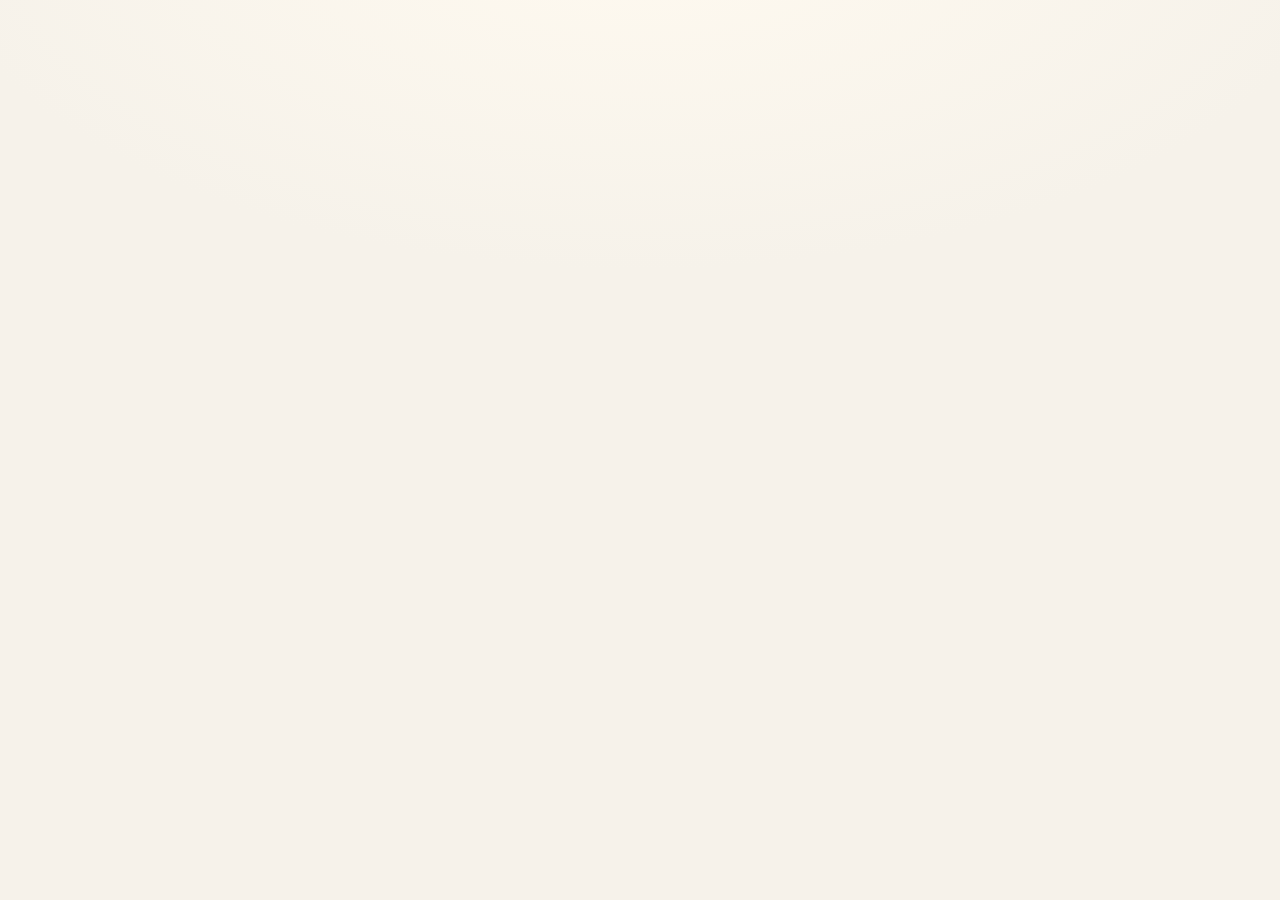
==== index.html @ 5d47a68a "Rifinitura: contrasto, pulsanti veri, messa a fuoco visibile Il tema chiaro non passava il contrasto" ====
<!DOCTYPE html>
<html lang="it">
<head>
<meta charset="utf-8">
<meta name="viewport" content="width=device-width, initial-scale=1, viewport-fit=cover">
<title>Mush — Funghi e meteo dei Monti Simbruini</title>
<meta name="description" content="Previsione di crescita dei funghi sui Monti Simbruini: modello a sei fattori, stazione meteo di Monte Livata, mappa nazionale e webcam in diretta.">
<meta name="theme-color" content="#12100d">
<meta name="referrer" content="strict-origin-when-cross-origin">
<meta name="robots" content="noindex, nofollow">

<!--
  GitHub Pages serve file statici e non lascia impostare header HTTP, quindi la
  CSP va in un meta. Due limiti che ne derivano, e che nessun meta puo' coprire:
  `frame-ancestors` e X-Frame-Options funzionano solo come header veri, percio'
  l'incorporamento in iframe altrui non e' bloccabile da qui.

  Lo script del tema e' ammesso per hash, non con 'unsafe-inline': cosi' resta
  l'unico inline eseguibile. Se lo modifichi cambia l'hash e la pagina smette
  di applicare il tema, quindi build_data.py --selftest ricalcola l'hash e fa
  fallire la build se non combacia piu'.

  'unsafe-inline' su style-src invece serve davvero: l'interfaccia scrive
  attributi style (larghezze delle barre, colori del punteggio) e non esiste
  ancora un supporto diffuso per gli hash sugli attributi.
-->
<meta http-equiv="Content-Security-Policy" content="
  default-src 'none';
  script-src 'self' 'sha256-XvLodVoMPG0Js/HYI48vpW83rUHQc2FC4yy0pWnwBG4=' https://cdnjs.cloudflare.com https://www.gstatic.com https://apis.google.com;
  style-src 'self' 'unsafe-inline' https://cdnjs.cloudflare.com;
  img-src 'self' data: https:;
  font-src 'self';
  connect-src 'self' https://identitytoolkit.googleapis.com https://securetoken.googleapis.com https://www.googleapis.com https://firestore.googleapis.com https://api.rainviewer.com;
  frame-src https://g0.ipcamlive.com https://ecosite-34d60.firebaseapp.com https://apis.google.com https://accounts.google.com;
  form-action 'none';
  base-uri 'self';
  object-src 'none';
  manifest-src 'self';
  upgrade-insecure-requests
">
<link rel="icon" href="data:image/svg+xml,<svg xmlns='http://www.w3.org/2000/svg' viewBox='0 0 32 32'><text y='26' font-size='26'>🍄</text></svg>">
<script>
  // Prima del CSS, di proposito: se il tema lo decidesse app.js la pagina
  // lampeggerebbe chiara prima di diventare scura. Nessun attributo = segui
  // il sistema operativo.
  try {
    var t = localStorage.getItem("mush-tema");
    if (t === "chiaro" || t === "scuro") document.documentElement.dataset.tema = t;
  } catch (e) { /* storage bloccato: resta in automatico */ }
</script>
<link rel="preconnect" href="https://cdnjs.cloudflare.com" crossorigin>
<link rel="stylesheet" href="https://cdnjs.cloudflare.com/ajax/libs/leaflet/1.9.4/leaflet.min.css"
      integrity="sha512-h9FcoyWjHcOcmEVkxOfTLnmZFWIH0iZhZT1H2TbOq55xssQGEJHEaIm+PgoUaZbRvQTNTluNOEfb1ZRy6D3BOw=="
      crossorigin="anonymous" referrerpolicy="no-referrer">
<link rel="stylesheet" href="assets/app.css">
</head>
<body>

<!-- ==================== GATE DI ACCESSO ==================== -->
<div id="gate" class="gate" hidden>
  <div class="gate-card">
    <div class="gate-mark">🍄</div>
    <h1>Mush</h1>
    <p class="gate-sub">Funghi, meteo e webcam dei Monti Simbruini</p>
    <button id="btn-login" class="btn-google">
      <svg viewBox="0 0 48 48" width="18" height="18" aria-hidden="true">
        <path fill="#4285F4" d="M45.1 24.5c0-1.6-.1-3.1-.4-4.5H24v8.5h11.8c-.5 2.7-2 5-4.4 6.6v5.5h7.1c4.1-3.8 6.6-9.4 6.6-16.1z"/>
        <path fill="#34A853" d="M24 46c5.9 0 10.9-2 14.5-5.4l-7.1-5.5c-2 1.3-4.5 2.1-7.4 2.1-5.7 0-10.5-3.8-12.2-9H4.5v5.7C8.1 41.1 15.5 46 24 46z"/>
        <path fill="#FBBC05" d="M11.8 28.2c-.4-1.3-.7-2.7-.7-4.2s.3-2.9.7-4.2v-5.7H4.5C2.9 17.3 2 20.5 2 24s.9 6.7 2.5 9.9l7.3-5.7z"/>
        <path fill="#EA4335" d="M24 10.8c3.2 0 6.1 1.1 8.4 3.3l6.3-6.3C34.9 4.1 29.9 2 24 2 15.5 2 8.1 6.9 4.5 14.1l7.3 5.7c1.7-5.2 6.5-9 12.2-9z"/>
      </svg>
      Accedi con Google
    </button>
    <p id="gate-err" class="gate-err" hidden></p>
    <button class="btn-ghost btn-icona gate-tema" data-tema-btn type="button"></button>
    <p class="gate-note">
      Entra con un qualsiasi account Google. I dati meteo restano comunque
      pubblici: il login serve a identificarti, non a proteggere i file.
    </p>
  </div>
</div>

<!-- ==================== APP ==================== -->
<div id="app" hidden>

<div class="guscio">

<nav class="rail" id="rail">
  <div class="rail-brand"><span class="brand-mark">🍄</span> Mush</div>

  <span class="rail-et">Menù di navigazione</span>

  <button class="voce is-on" data-view="previsione" type="button">
    <i class="voce-ic">◎</i>
    <span class="voce-txt"><b>Previsione</b><small>Punteggio per zona e specie</small></span>
    <em class="voce-fr">›</em>
  </button>
  <button class="voce" data-view="mappa" type="button">
    <i class="voce-ic">🗺</i>
    <span class="voce-txt"><b>Mappa</b><small>Boschi, pioggia, crescita</small></span>
    <em class="voce-fr">›</em>
  </button>
  <button class="voce" data-view="specie" type="button">
    <i class="voce-ic">&#127812;</i>
    <span class="voce-txt"><b>Specie</b><small>Cosa si trova, e cosa le somiglia</small></span>
    <em class="voce-fr">&#8250;</em>
  </button>
  <button class="voce" data-view="webcam" type="button">
    <i class="voce-ic">📷</i>
    <span class="voce-txt"><b>Webcam</b><small>Livata e dintorni, a richiesta</small></span>
    <em class="voce-fr">›</em>
  </button>
  <button class="voce" data-view="meteo" type="button">
    <i class="voce-ic">🌡</i>
    <span class="voce-txt"><b>Meteo</b><small>Stazione e statistiche per zona</small></span>
    <em class="voce-fr">›</em>
  </button>
  <button class="voce" data-view="modello" type="button">
    <i class="voce-ic">📖</i>
    <span class="voce-txt"><b>Modello</b><small>Come funziona, e cosa non sa</small></span>
    <em class="voce-fr">›</em>
  </button>

  <a class="voce voce-adm" id="link-adm" href="adm/" hidden>
    <i class="voce-ic">🔒</i>
    <span class="voce-txt"><b>Amministrazione</b><small>Registro accessi</small></span>
    <em class="voce-fr">›</em>
  </a>

  <div class="rail-piede">
    <span id="user" class="user"></span>
    <button class="btn-ghost btn-icona" data-tema-btn type="button"></button>
    <button id="btn-logout" class="btn-ghost btn-icona" type="button"
            title="Esci" aria-label="Esci">⏻</button>
  </div>
</nav>

<main>

<!-- ---------- PREVISIONE ---------- -->
<section id="v-previsione" class="view">
  <div class="controls">
    <label>Zona
      <select id="sel-spot"></select>
    </label>
    <label>Specie
      <select id="sel-specie"></select>
    </label>
  </div>

  <div class="hero">
    <div class="gauge-wrap">
      <svg class="gauge" viewBox="0 0 120 120" aria-hidden="true">
        <circle class="gauge-bg" cx="60" cy="60" r="52"/>
        <circle id="gauge-arc" class="gauge-arc" cx="60" cy="60" r="52"/>
      </svg>
      <div class="gauge-mid">
        <div id="q-val" class="q-val">—</div>
        <div class="q-of">su 10</div>
      </div>
    </div>
    <div class="hero-txt">
      <div id="q-label" class="q-label">—</div>
      <p id="q-spot" class="q-spot"></p>
      <p id="q-lim" class="q-lim"></p>
      <p id="q-peak" class="q-peak"></p>
    </div>
  </div>

  <div id="clima"></div>

  <h2>Prossimi 16 giorni</h2>
  <div id="strip" class="strip"></div>

  <h2>Perché questo punteggio</h2>
  <div id="fattori" class="fattori"></div>

  <h2>Confronto fra le zone</h2>
  <div id="classifica" class="classifica"></div>
</section>

<!-- ---------- MAPPA ---------- -->
<section id="v-mappa" class="view" hidden>
  <div class="mappa-scena">
    <div id="map"></div>

    <button id="pannello-tog" class="pannello-tog" type="button"
            aria-label="Mostra o nascondi gli strati" title="Strati">&#8801;</button>

    <!-- Il riquadro dell'antenna vive sulla mappa e non dentro il pannello:
         in auto il pannello e' un foglio che copre lo schermo, e chi guida
         deve vedere insieme la strada sulla mappa e l'antenna piu' vicina.
         Compare solo con lo strato acceso. -->
    <div id="ant-hud" class="ant-hud" hidden>
      <button id="ant-hud-apri" class="ant-hud-box" type="button"
              aria-label="Apri i dettagli dell'antenna">
        <span class="ant-hud-i" aria-hidden="true">&#128225;</span>
        <span class="ant-hud-txt">
          <b id="ant-hud-nome">In attesa del GPS&hellip;</b>
          <small id="ant-hud-dist"></small>
        </span>
        <span id="ant-hud-n" class="ant-hud-n" hidden>0</span>
      </button>
      <button id="ant-hud-segui" class="ant-hud-b is-on" type="button"
              aria-pressed="true" title="Segui la mia posizione"
              aria-label="Segui la mia posizione">&#9678;</button>
    </div>

    <aside id="pannello" class="pannello">
      <div class="pannello-cap"><span>Strati e luoghi</span></div>
      <div class="strato">
        <label class="strato-cap">
          <span class="strato-nome"><i>&#127795;</i> Boschi</span>
          <input type="checkbox" class="sw" data-strato="boschi">
        </label>
        <div class="strato-corpo">
          <span class="strato-et">Copertura del suolo</span>
          <div class="chip is-on">Corine Land Cover 2018</div>
          <label class="opac">Opacit&agrave;
            <input type="range" id="op-boschi" min="20" max="100" value="70">
          </label>
        </div>
      </div>

      <div class="strato">
        <label class="strato-cap">
          <span class="strato-nome"><i>&#129406;</i> Sentieri</span>
          <input type="checkbox" class="sw" data-strato="sentieri">
        </label>
        <div class="strato-corpo">
          <span class="strato-et">115 percorsi segnati CAI, da OpenStreetMap &middot; le sigle compaiono ingrandendo</span>
        </div>
      </div>

      <div class="strato">
        <label class="strato-cap">
          <span class="strato-nome"><i>&#128506;</i> Confine del Parco</span>
          <input type="checkbox" class="sw" data-strato="confine">
        </label>
        <div class="strato-corpo">
          <span class="strato-et">Perimetro dell'area protetta, da OpenStreetMap</span>
        </div>
      </div>

      <div class="strato">
        <label class="strato-cap">
          <span class="strato-nome"><i>&#127783;</i> Pioggia</span>
          <input type="checkbox" class="sw" data-strato="pioggia">
        </label>
        <div class="strato-corpo">
          <span class="strato-nota">Misurata dal radar fino a +30 minuti, poi
            prevista dal modello fino a +24 ore. Il radar copre tutto ma si
            sgrana ingrandendo (&egrave; gratuito e si ferma a celle di circa un
            chilometro); la previsione &egrave; pi&ugrave; nitida ma copre solo i
            Simbruini e la valle dell'Aniene.</span>
          <div class="rain-riga">
            <button id="rain-play" class="rain-play" type="button"
                    aria-label="Avvia o ferma l'animazione">&#9654;</button>
            <input id="rain-sl" class="rain-sl" type="range" min="0" max="0" value="0"
                   aria-label="Momento mostrato">
          </div>
          <div id="radar-ora" class="chip">&mdash;</div>
          <span id="rain-vento" class="strato-et"></span>
        </div>
      </div>

      <div class="strato">
        <label class="strato-cap">
          <span class="strato-nome"><i>&#127777;</i> Stazione</span>
          <input type="checkbox" class="sw" data-strato="crescita" checked>
        </label>
        <div class="strato-corpo">
          <span class="strato-et">Monte Livata, Centro Visite &middot; misure reali</span>
        </div>
      </div>

      <div class="strato">
        <label class="strato-cap">
          <span class="strato-nome"><i>&#128506;</i> Meteo Funghi</span>
          <input type="checkbox" class="sw" data-strato="mf">
        </label>
        <div class="strato-corpo">
          <span class="strato-et">Griglia nazionale, celle da 0,2&deg;</span>
        </div>
      </div>

      <!-- Antenne. L'avvertenza non e' una postilla da nascondere: e' la
           risposta alla domanda che porta qui. Nessuna pagina web puo'
           leggere la cella servente, quindi si dice cosa mostra davvero
           questo strato prima ancora di accenderlo. -->
      <div class="strato">
        <label class="strato-cap">
          <span class="strato-nome"><i>&#128225;</i> Antenne</span>
          <input type="checkbox" class="sw" data-strato="antenne">
        </label>
        <div class="strato-corpo">
          <span class="strato-et">Tralicci da OpenStreetMap &middot; raggi stimati, non misurati</span>
          <p class="ant-limite">
            Una pagina web <strong>non pu&ograve; sapere a quale antenna sei
            connesso</strong>: il browser non espone n&eacute; cell ID n&eacute;
            PCI n&eacute; eNB, e <code>navigator.connection</code> dice al massimo
            &laquo;4g&raquo;. Solo un&rsquo;app Android nativa lo legge.
            Qui c&rsquo;&egrave; l&rsquo;<strong>antenna pi&ugrave; vicina in linea
            d&rsquo;aria</strong>, calcolata dal GPS. In montagna la copertura la
            decide il rilievo, non un cerchio su una mappa.
          </p>
          <span class="strato-nota">Con lo strato acceso il riquadro resta sulla
            mappa e lo schermo non si spegne da solo, per poterlo guardare in
            viaggio. Consuma batteria: spegnilo quando hai finito.</span>
          <div id="ant-vivo" class="ant-vivo" hidden>
            <span class="strato-et">Antenna pi&ugrave; vicina (stima geometrica)</span>
            <strong id="ant-nome" class="ant-nome">&mdash;</strong>
            <span id="ant-dist" class="ant-dist"></span>
            <span class="strato-et">Cambi della pi&ugrave; vicina (handover stimato)</span>
            <div id="ant-log" class="ant-log"></div>
          </div>
        </div>
      </div>

      <div class="strato strato-poi">
        <span class="strato-et">Cosa c'&egrave; sulla mappa</span>
        <div id="poi-griglia" class="poi-griglia">
          <p class="muted small">Caricamento&hellip;</p>
        </div>
      </div>

      <div class="strato">
        <span class="strato-et" style="padding:0 .9rem">Sfondo</span>
        <div class="basi">
          <button class="chip is-on" data-base="osm" type="button">Stradale</button>
          <button class="chip" data-base="topo" type="button">Rilievo</button>
        </div>
      </div>
    </aside>

    <div class="mappa-legenda">
      <button id="legenda-tog" class="legenda-tog" type="button"
              aria-expanded="true" aria-controls="legenda-corpo">Legenda</button>
      <div id="legenda-corpo" class="legenda-corpo"></div>
    </div>
  </div>
  <p id="map-src" class="muted small"></p>
</section>

<!-- ---------- SPECIE ---------- -->
<section id="v-specie" class="view" hidden>
  <span class="eyebrow">Guida</span>
  <h2>Cosa si trova sui Simbruini</h2>
  <p class="muted">
    Le specie che crescono fra Livata, Subiaco e la valle dell&apos;Aniene. Per
    ognuna: dove cercarla, quando, come si riconosce in mano, e soprattutto
    <strong>cosa le somiglia</strong>.
  </p>

  <div class="sp-barra">
    <div class="sp-filtri" id="sp-filtri"></div>
    <div class="sp-cerca">
      <input type="search" id="sp-q" placeholder="Cerca per nome o nome scientifico&hellip;"
             autocomplete="off" spellcheck="false" aria-label="Cerca una specie">
    </div>
  </div>

  <div id="sp-griglia" class="sp-griglia"></div>
  <p id="sp-vuoto" class="muted small" hidden>Nessuna specie corrisponde alla ricerca.</p>

  <div class="sp-leg">
    <span><i class="c-ottimo"></i> Ottimo</span>
    <span><i class="c-buono"></i> Buono</span>
    <span><i class="c-condizioni"></i> Solo cotto a lungo</span>
    <span class="muted small">Il bordo di ogni foto dice la commestibilit&agrave;.</span>
  </div>
  <p id="sp-crediti" class="muted small"></p>

  <div class="err" style="margin-top:1.5rem">
    <b>Questa guida non basta per decidere se mangiare un fungo.</b><br>
    Descrive i caratteri principali, non sostituisce l&apos;esame di un micologo.
    In Italia gli ispettorati micologici delle ASL controllano i funghi
    <strong>gratuitamente</strong>: portarci il cesto prima di cucinarlo &egrave;
    l&apos;unico modo sicuro. Diverse specie mortali somigliano a specie ottime,
    e i sintomi delle pi&ugrave; pericolose arrivano quando il danno &egrave; gi&agrave; fatto.
  </div>
</section>

<!-- ---------- WEBCAM ---------- -->
<section id="v-webcam" class="view" hidden>
  <p class="muted small">
    Le immagini si caricano solo quando apri questa scheda o premi Aggiorna.
    Nessun aggiornamento automatico.
  </p>
  <p class="muted small">Tocca un'immagine per vederla a tutto schermo.</p>
  <div class="cam-actions">
    <button id="btn-cams" class="btn" type="button">Aggiorna immagini</button>
    <span id="cam-time" class="muted small"></span>
  </div>
  <div id="cams" class="cams"></div>

  <div id="cams-off-wrap" hidden>
    <h2>Non attive (<span id="cams-off-n"></span>)</h2>
    <p class="muted small">
      Impianti sciistici: rispondono ma servono un fotogramma fermo da mesi.
      Lo stato viene ricontrollato a ogni aggiornamento dei dati: quando
      ripartono tornano su, a dimensione piena, da sole.
    </p>
    <div id="cams-off" class="cams cams-off"></div>
  </div>
</section>

<!-- ---------- METEO ---------- -->
<section id="v-meteo" class="view" hidden>
  <div class="controls">
    <label>Zona
      <select id="sel-meteo"></select>
    </label>
  </div>

  <span class="eyebrow">Ora per ora</span>
  <h2>Che tempo fa, e quando</h2>
  <p class="muted small">Trascina la barra, o premi play: la temperatura, la
     pioggia e il vento di tutte le zone si spostano all'ora scelta.</p>

  <div class="linea-wrap">
    <div id="ora-zone" class="ora-zone"></div>
    <div class="linea">
      <button id="linea-play" class="linea-play" type="button"
              aria-label="Avvia o ferma lo scorrimento delle ore">&#9654;</button>
      <div class="linea-pista">
        <div id="linea-bolla" class="linea-bolla"></div>
        <input id="linea-sl" class="linea-sl" type="range" min="0" max="0" value="0"
               aria-label="Ora mostrata">
        <div id="linea-giorni" class="linea-giorni"></div>
      </div>
    </div>
  </div>

  <div id="staz-wrap">
    <h2>Stazione al suolo — misurato</h2>
    <div id="stazione" class="stazione"></div>
  </div>

  <span class="eyebrow">Previsione</span>
  <h2>Prossimi giorni — <span id="meteo-zona2"></span></h2>
  <div id="previsioni" class="previsioni"></div>

  <span class="eyebrow">Confronto</span>
  <h2>Tutte le zone oggi</h2>
  <p class="muted small">Tocca una riga per aprirne i dati. L'ultima colonna
     è il punteggio di crescita per la specie scelta.</p>
  <div id="confronto" class="confronto"></div>

  <h2>Modello — <span id="meteo-zona"></span></h2>
  <div id="stat-modello" class="stazione"></div>

  <h2>Pioggia passata: le fonti a confronto</h2>
  <p class="muted small">
    Il modello non si fida di una fonte sola. Tre serie indipendenti sullo
    stesso periodo, fuse giorno per giorno con la mediana. Se litigano fra loro,
    il punteggio di quei giorni vale meno.
  </p>
  <div id="fonti" class="stazione"></div>

  <h2>Pioggia e temperatura — 30 giorni + previsione</h2>
  <div id="chart" class="chart"></div>
  <p class="muted small">
    Barre: pioggia giornaliera (mm). Linea: temperatura media (°C).
    La parte a destra della linea tratteggiata è previsione.
  </p>
</section>

<!-- ---------- MODELLO ---------- -->
<section id="v-modello" class="view" hidden>
  <h2>Come funziona il modello</h2>
  <p>
    Il fungo che raccogli non nasce il giorno in cui piove. La pioggia innesca il
    micelio, poi servono da una a tre settimane perché il carpoforo emerga. Per
    questo il punteggio di oggi dipende soprattutto dalla pioggia caduta
    <strong>8–21 giorni fa</strong>, e dal fatto che nel frattempo il terreno non
    si sia asciugato.
  </p>
  <p>
    Sei fattori, ciascuno normalizzato fra 0 e 1, combinati con una
    <strong>media geometrica pesata</strong>. La media geometrica è una scelta
    precisa: se un fattore va a zero il punteggio crolla, che è il comportamento
    reale. Una media aritmetica compenserebbe la siccità con una bella
    temperatura, e non è così che funziona.
  </p>
  <div id="pesi" class="pesi"></div>
  <span class="eyebrow">Calendario</span>
  <h2>Quando esce cosa</h2>
  <p class="muted small">
    Le finestre fenologiche del modello, mese per mese. Il mese in corso è
    evidenziato. Sono periodi tipici: il meteo di una singola annata può
    anticiparli o farli saltare del tutto.
  </p>
  <div id="calendario"></div>

  <span class="eyebrow">Riferimento</span>
  <h2>Specie e alberi ospiti</h2>
  <p class="muted small">
    Il numero accanto a ogni albero è l'affinità micorrizica, da 0 a 1.
  </p>
  <div id="specie-info" class="specie-info"></div>
  <h2>Composizione dei boschi</h2>
  <p class="muted small">
    Stime per fascia altimetrica: faggeta sopra i 1000 m, castagno e querce
    sotto, leccio sui versanti caldi dell'Aniene. Non è un rilievo forestale.
  </p>
  <div id="zone-bosco" class="specie-info"></div>
  <h2>Sorgenti dei dati</h2>
  <div id="sorgenti" class="sorgenti"></div>
  <details class="disclaimer">
    <summary>Limiti — leggi prima di fidarti</summary>
    <ul>
      <li>È un modello meteorologico, non una garanzia: non sa dove sono i tuoi
          boschi, che alberi ci sono, com'è il suolo, né se qualcuno è già passato.</li>
      <li>La griglia Meteo Funghi, usata come confronto, ha celle da 0,2° (circa
          20 km): dice come sta la zona, non il singolo versante.</li>
      <li>La correzione con la stazione vale entro 8 km da Monte Livata. Più
          lontano restano i dati del modello, che in montagna sbaglia parecchio.</li>
      <li>Il punteggio dice se le <em>condizioni</em> sono favorevoli. Se il
          micelio in quel bosco non c'è, non nasce niente comunque.</li>
      <li><strong>Non usare questo sito per decidere se un fungo è commestibile.</strong>
          Per quello serve un micologo della ASL.</li>
    </ul>
  </details>
</section>

</main>
</div>

<dialog id="lb" class="lb">
  <div class="lb-bar">
    <div class="lb-txt"><b id="lb-title"></b><span id="lb-sub"></span></div>
    <button id="lb-full" class="btn-ghost" type="button">Schermo intero</button>
    <button id="lb-close" class="btn-ghost" type="button" aria-label="Chiudi">✕</button>
  </div>
  <img id="lb-img" alt="">
</dialog>

<dialog id="sd" class="sd">
  <button id="sd-chiudi" class="sd-chiudi" type="button" aria-label="Chiudi">&#10005;</button>
  <div id="sd-corpo" class="sd-corpo"></div>
</dialog>

</div><!-- /app -->

<script src="https://cdnjs.cloudflare.com/ajax/libs/leaflet/1.9.4/leaflet.min.js"
        integrity="sha512-puJW3E/qXDqYp9IfhAI54BJEaWIfloJ7JWs7OeD5i6ruC9JZL1gERT1wjtwXFlh7CjE7ZJ+/vcRZRkIYIb6p4g=="
        crossorigin="anonymous" referrerpolicy="no-referrer"></script>
<script type="module" src="assets/app.js"></script>
</body>
</html>
---- assets/app.css ----
/* Mush — bosco di faggio a settembre: terra, muschio, castagna.
   Fraunces per i titoli, Manrope per il testo. Self-hosted, non da CDN:
   cosi' font-src puo' restare 'self' e nessuno sa cosa leggi. Entrambi OFL. */

@font-face {
  font-family: "Fraunces";
  src: url("fonts/fraunces-600.woff2") format("woff2");
  font-weight: 600; font-style: normal; font-display: swap;
}
@font-face {
  font-family: "Manrope";
  src: url("fonts/manrope-400.woff2") format("woff2");
  font-weight: 400; font-style: normal; font-display: swap;
}
@font-face {
  font-family: "Manrope";
  src: url("fonts/manrope-600.woff2") format("woff2");
  font-weight: 600; font-style: normal; font-display: swap;
}

/* Tre stati: nessun attributo = segui il sistema, data-tema="chiaro" e
   data-tema="scuro" = scelta esplicita, che deve vincere in entrambe le
   direzioni. Per questo il blocco scuro compare due volte. */

:root {
  color-scheme: light;
  --bg:        #f6f2ea;   /* carta */
  --bg-glow:   #fffaf0;
  --bg-2:      #eae2d5;
  --card:      #fffdf8;
  --line:      #ded4c3;
  --ink:       #241f18;
  --ink-2:     #675e50;
  --ink-3:     #6f6450;
  --accent:    #a85c19;
  --accent-ink:#954f12;   /* accento come testo: 4,80:1 su --bg-2 */
  --on-accent: #fffdf8;
  --accent-2:  #5c7a33;
  --danger:    #a83a26;
  --chart-rain: #3d6f9e;
  --chart-temp: #a85c19;

  /* Scala tipografica. Prima c'erano trentatre dimensioni diverse, che non e'
     una scala ma un accumulo: 0,82 e 0,86 fanno lo stesso lavoro e nessuno
     sa quale scegliere. Nove gradini, presi dove i valori si addensavano gia'
     da soli, cosi' nessun testo si e' spostato di piu' di due pixel. */
  --t-xs:    0.66rem;
  --t-sm:    0.72rem;
  --t-md:    0.78rem;
  --t-base:  0.86rem;
  --t-lg:    0.95rem;
  --t-xl:    1.1rem;
  --t-2xl:   1.35rem;
  --t-3xl:   2.2rem;
  --t-4xl:   2.75rem;

  /* Scala delle spaziature dentro i componenti. Sopra 1,25rem restano i
     valori scritti a mano: quelle non sono scelte di ritmo ma vincoli - il
     respiro fra le sezioni, il posto riservato alla barra di navigazione. */
  --s-1: 0.15rem;
  --s-2: 0.25rem;
  --s-3: 0.35rem;
  --s-4: 0.5rem;
  --s-5: 0.7rem;
  --s-6: 0.9rem;
  --s-7: 1.2rem;

  /* Scala dei raggi: piu' e' grande la superficie, piu' e' morbido l'angolo. */
  --r-sm:      10px;
  --r:         16px;
  --r-lg:      22px;

  /* Ombre a due strati: una stretta che stacca dal fondo, una larga e
     tenue che da' profondita'. Una sola ombra sembra sempre finta. */
  --sh-1: 0 1px 2px rgb(0 0 0 / .04), 0 2px 8px rgb(0 0 0 / .04);
  --sh-2: 0 1px 2px rgb(0 0 0 / .05), 0 8px 28px rgb(0 0 0 / .08);

  --display: "Fraunces", ui-serif, Georgia, serif;
  --sans: "Manrope", ui-sans-serif, system-ui, -apple-system, "Segoe UI", Roboto, sans-serif;
  --mono: ui-monospace, "SF Mono", "Cascadia Mono", Consolas, monospace;
}

/* Il bosco di faggio a settembre: terra, muschio, castagna. */
:root[data-tema="scuro"],
:root:not([data-tema="chiaro"]) {
  color-scheme: dark;
  --bg:        #12100d;
  --bg-glow:   #241f18;
  --bg-2:      #1b1813;
  --card:      #211d17;
  --line:      #332c23;
  --ink:       #efe7da;
  --ink-2:     #a89b88;
  --ink-3:     #948871;
  --accent:    #d98a3d;
  --accent-ink:#d98a3d;
  --on-accent: #1b1206;
  --accent-2:  #8fae5c;
  --danger:    #e0705a;
  --chart-rain: #5a8cbe;
  --chart-temp: #d98a3d;
  --sh-1: 0 1px 2px rgb(0 0 0 / .3), 0 2px 8px rgb(0 0 0 / .25);
  --sh-2: 0 1px 2px rgb(0 0 0 / .35), 0 10px 30px rgb(0 0 0 / .4);
}

/* Senza scelta esplicita comanda il sistema: qui si torna al chiaro. */
@media (prefers-color-scheme: light) {
  :root:not([data-tema="scuro"]) {
    color-scheme: light;
    --bg:        #f6f2ea;
    --bg-glow:   #fffaf0;
    --bg-2:      #eae2d5;
    --card:      #fffdf8;
    --line:      #ded4c3;
    --ink:       #241f18;
    --ink-2:     #675e50;
    --ink-3:     #6f6450;
    --accent:    #a85c19;
    --accent-ink:#954f12;
    --on-accent: #fffdf8;
    --accent-2:  #5c7a33;
    --danger:    #a83a26;
    --chart-rain: #3d6f9e;
    --chart-temp: #a85c19;
    /* Vanno ripetute anche qui: senza, in automatico su sistema chiaro
       restavano le ombre dense del tema scuro sopra le superfici chiare. */
    --sh-1: 0 1px 2px rgb(0 0 0 / .04), 0 2px 8px rgb(0 0 0 / .04);
    --sh-2: 0 1px 2px rgb(0 0 0 / .05), 0 8px 28px rgb(0 0 0 / .08);
  }
}

* { box-sizing: border-box; }

html { -webkit-text-size-adjust: 100%; }

body {
  margin: 0;
  background: radial-gradient(1200px 600px at 50% -10%, var(--bg-glow) 0%, var(--bg) 60%);
  background-attachment: fixed;
  color: var(--ink);
  font: 15px/1.55 var(--sans);
}

h1, h2, h3 {
  font-family: var(--display);
  font-weight: 600;
  line-height: 1.15;
  letter-spacing: -0.015em;
}
h2 { font-size: var(--t-2xl); margin: 2.5rem 0 var(--s-6); color: var(--ink); }
h2:first-child { margin-top: 0; }

/* Etichetta breve sopra un titolo: da' contesto senza rubare gerarchia. */
.eyebrow {
  display: block;
  font: 600 var(--t-sm)/1 var(--sans);
  letter-spacing: 0.14em;
  text-transform: uppercase;
  color: var(--accent-ink);
  margin: 2.5rem 0 var(--s-4);
}
.eyebrow:first-child { margin-top: 0; }
.eyebrow + h2 { margin-top: 0; }
p { margin: 0 0 var(--s-6); }
a { color: var(--accent-ink); }
[hidden] { display: none !important; }

.muted { color: var(--ink-2); }
.small { font-size: var(--t-md); }

/* ---------- gate ---------- */
.gate {
  position: relative;
  min-height: 100dvh;
  display: grid;
  place-items: center;
  padding: 1.5rem;
}
.gate-card {
  width: min(100%, 380px);
  text-align: center;
  background: var(--card);
  border: 1px solid var(--line);
  border-radius: 20px;
  padding: 2.5rem 1.75rem;
}
.gate-mark { font-size: var(--t-4xl); line-height: 1; }
.gate-card h1 { margin: var(--s-4) 0 var(--s-2); font-size: var(--t-3xl); }
.gate-sub { color: var(--ink-2); margin-bottom: 1.75rem; }
.gate-note { color: var(--ink-3); font-size: var(--t-md); margin: var(--s-7) 0 0; }
.gate-err {
  color: var(--danger);
  font-size: var(--t-md);
  margin: var(--s-6) 0 0;
  text-align: left;
  word-break: break-word;
}
/* Messa a fuoco da tastiera: un contorno solo per tutto il sito. Quello di
   sistema cambia colore da browser a browser e su fondo scuro sparisce; qui
   e' sempre l'accento, staccato di due pixel per restare leggibile anche
   sopra un bordo dello stesso colore. */
:where(a, button, input, select, textarea, summary, [tabindex]):focus-visible {
  outline: 2px solid var(--accent);
  outline-offset: 2px;
  border-radius: var(--r-sm);
}

/* Pulsanti.
 *
 * Erano usati in tredici punti dell'HTML e non definiti da nessuna parte: il
 * browser li disegnava col suo stile di sistema - grigio, bordo outset,
 * Arial, ventidue pixel di altezza - dentro un sito che ha i suoi token e i
 * suoi caratteri. Qui prendono la stessa forma che hanno gia' .pannello-tog
 * e .rain-play, cosi' i comandi del sito si somigliano tutti.
 */
.btn, .btn-ghost {
  display: inline-flex; align-items: center; justify-content: center;
  gap: var(--s-3);
  min-height: 38px; padding: var(--s-3) var(--s-6);
  border: 1px solid var(--line); border-radius: var(--r-sm);
  background: var(--card); color: var(--ink);
  font: 600 var(--t-md) var(--sans); line-height: 1;
  cursor: pointer;
  transition: border-color .15s, background .15s, color .15s;
}
.btn {
  background: var(--accent); border-color: var(--accent); color: var(--on-accent);
}
.btn:hover { background: var(--accent-ink); border-color: var(--accent-ink); }
.btn-ghost:hover { border-color: var(--accent); color: var(--accent-ink); }

/* Quadrato quando dentro c'e' solo un simbolo: un pulsante largo il doppio
   dell'icona che contiene sembra sempre rotto. */
.btn-icona {
  width: 38px; min-height: 38px; padding: 0;
  font-size: var(--t-lg);
}

/* Sul gate il pulsante sta sopra una fotografia, dove il fondo non e' un
   colore del tema ma un'immagine. */
.gate-tema {
  position: absolute; top: var(--s-6); right: var(--s-6);
  background: color-mix(in srgb, var(--card) 88%, transparent);
  backdrop-filter: blur(8px);
}

.btn-google {
  width: 100%;
  display: inline-flex;
  align-items: center;
  justify-content: center;
  gap: var(--s-4);
  padding: var(--s-6) var(--s-6);
  border: 1px solid var(--line);
  border-radius: 10px;
  background: #fff;
  color: #1f1f1f;
  font: 600 var(--t-lg) var(--sans);
  cursor: pointer;
}
.btn-google:hover { background: #f1f1f1; }

/* ---------- guscio: rail a sinistra, contenuto a destra ---------- */
.guscio {
  display: grid;
  grid-template-columns: 300px minmax(0, 1fr);
  min-height: 100dvh;
}

.rail {
  position: sticky; top: 0; align-self: start;
  height: 100dvh; overflow-y: auto;
  display: flex; flex-direction: column; gap: var(--s-2);
  padding: var(--s-7) var(--s-6);
  background: var(--card);
  border-right: 1px solid var(--line);
}
.rail-brand {
  font: 600 var(--t-2xl) var(--display); letter-spacing: -0.02em;
  padding: 0 var(--s-4) var(--s-7);
}
.rail-et {
  font: 600 var(--t-xs)/1 var(--sans); letter-spacing: 0.13em;
  text-transform: uppercase; color: var(--ink-3);
  padding: 0 var(--s-4) var(--s-4);
}

/* Voce di navigazione: icona, titolo, sottotitolo, freccia. Il sottotitolo
   dice cosa c'e' dentro, cosi' il menu si legge senza doverlo esplorare. */
.voce {
  display: grid; grid-template-columns: 34px 1fr auto;
  align-items: center; gap: var(--s-4);
  width: 100%; text-align: left;
  padding: var(--s-5) var(--s-4);
  border: 1px solid transparent; border-radius: var(--r-sm);
  background: transparent; color: inherit; cursor: pointer;
  font: inherit; text-decoration: none;
  transition: background .15s, border-color .15s;
}
.voce:hover { background: var(--bg-2); }
.voce.is-on {
  background: color-mix(in srgb, var(--accent-2) 14%, var(--card));
  border-color: color-mix(in srgb, var(--accent-2) 35%, transparent);
}
.voce-ic {
  width: 34px; height: 34px; border-radius: 10px;
  display: grid; place-items: center; font-style: normal; font-size: var(--t-lg);
  background: var(--bg-2);
}
.voce.is-on .voce-ic { background: color-mix(in srgb, var(--accent-2) 26%, var(--card)); }
.voce-txt { min-width: 0; }
.voce-txt b { display: block; font-size: var(--t-base); font-weight: 600; }
.voce.is-on .voce-txt b { color: var(--accent-2); }
.voce-txt small {
  display: block; font-size: var(--t-sm); color: var(--ink-3);
  white-space: nowrap; overflow: hidden; text-overflow: ellipsis;
}
.voce-fr { font-style: normal; color: var(--ink-3); font-size: var(--t-xl); }

.rail-piede {
  margin-top: auto; padding-top: var(--s-6);
  border-top: 1px solid var(--line);
  display: flex; align-items: center; gap: var(--s-4);
}
.rail-piede .user { flex: 1; max-width: none; font-size: var(--t-md); }

/* Sotto i 900px il rail diventa una barra in basso, sole icone. */
@media (max-width: 900px) {
  /* minmax(0,1fr) e non 1fr: `1fr` vale `minmax(auto,1fr)`, e `auto` non
     scende mai sotto il min-content del figlio. Bastava una griglia larga
     dentro per gonfiare la colonna a 747px su uno schermo da 375, e la
     pagina finiva meta' fuori: da li' lo zoom impazzito. */
  .guscio { grid-template-columns: minmax(0, 1fr); }
  .rail {
    position: fixed; bottom: 0; left: 0; right: 0; top: auto;
    height: auto; z-index: 600;
    flex-direction: row; gap: var(--s-2);
    padding: var(--s-3) var(--s-4) calc(var(--s-3) + env(safe-area-inset-bottom, 0px));
    border-right: 0; border-top: 1px solid var(--line);
    overflow-x: auto; scrollbar-width: none;
    background: color-mix(in srgb, var(--card) 95%, transparent);
    backdrop-filter: blur(12px);
  }
  .rail::-webkit-scrollbar { display: none; }
  .rail-brand, .rail-et, .voce-txt small, .voce-fr { display: none; }
  .voce {
    grid-template-columns: auto; justify-items: center;
    gap: var(--s-1); padding: var(--s-3) var(--s-4); width: auto;
  }
  .voce-txt b { font-size: var(--t-xs); }
  .rail-piede {
    margin: 0; padding: 0 0 0 var(--s-3); border-top: 0;
    border-left: 1px solid var(--line);
  }
  .rail-piede .user { display: none; }
  body { padding-bottom: calc(4.2rem + env(safe-area-inset-bottom, 0px)); }
}

/* Il taglio orizzontale sta qui e non sul guscio: nel guscio c'e' anche la
   barra di navigazione, che sul telefono e' fissa in fondo allo schermo, e un
   antenato che ritaglia puo' farla sparire mentre si scorre. Il contenuto che
   rischia di sforare e' tutto dentro main. */
main { max-width: 940px; margin: 0 auto; padding: 1.6rem var(--s-7) 3rem;
       width: 100%; min-width: 0; overflow-x: clip; }
.view { min-width: 0; }

.controls { display: flex; flex-wrap: wrap; gap: var(--s-5); margin-bottom: var(--s-7); }
.controls label {
  flex: 1 1 13rem; min-width: 0;
  display: flex; flex-direction: column; gap: var(--s-2);
  font-size: var(--t-sm); color: var(--ink-2); text-transform: uppercase; letter-spacing: 0.06em;
}
select {
  background: var(--card); color: var(--ink);
  border: 1px solid var(--line); border-radius: 9px;
  padding: var(--s-4) var(--s-5); font: 500 var(--t-base) var(--sans);
  min-width: 0; width: 100%; max-width: 22rem;
}

/* ---------- gauge ---------- */
/* L'hero resta scuro in entrambi i temi: e' una banda "fotografica", non
   una superficie dell'interfaccia. Sopra, due strati che gli danno materia -
   un bagliore caldo fuori asse e una trama di punti - entrambi in CSS, senza
   immagini da scaricare. */
.hero {
  position: relative; isolation: isolate; overflow: hidden;
  display: flex; align-items: center; gap: 1.75rem; flex-wrap: wrap;
  padding: 1.9rem;
  border-radius: var(--r-lg);
  border: 1px solid #3a2a1d;
  background: linear-gradient(135deg, #1F0F08 0%, #432B1F 55%, #6b3f2a 100%);
  color: #f4ece0;
  box-shadow: var(--sh-2);
}
.hero::before, .hero::after { content: ""; position: absolute; inset: 0; z-index: -1; }
.hero::before {
  background: radial-gradient(circle at 78% 30%, #e08b3f 0%, transparent 55%);
  opacity: 0.28;
}
.hero::after {
  background-image: radial-gradient(circle, #fff 1px, transparent 1px);
  background-size: 26px 26px;
  opacity: 0.07;
}
.hero .q-spot, .hero .q-lim, .hero .q-peak { color: #cbb9a4; }
.hero .q-lim strong, .hero .q-peak strong { color: #f4ece0; }
.hero .q-of { color: #a89178; }
.gauge-wrap { position: relative; width: 132px; height: 132px; flex: 0 0 auto; }
.gauge { width: 100%; height: 100%; transform: rotate(-90deg); }
.gauge-bg { fill: none; stroke: #ffffff1f; stroke-width: 11; }
.gauge-arc { filter: drop-shadow(0 0 6px currentColor); }
.gauge-arc {
  fill: none; stroke: var(--accent); stroke-width: 11; stroke-linecap: round;
  stroke-dasharray: 327; stroke-dashoffset: 327;
  transition: stroke-dashoffset .7s cubic-bezier(.22,1,.36,1), stroke .4s;
}
.gauge-mid {
  position: absolute; inset: 0;
  display: grid; place-content: center; text-align: center;
}
.q-val { font: 600 2.6rem/1 var(--display); letter-spacing: -0.03em; font-variant-numeric: tabular-nums; }
.q-of { font-size: var(--t-xs); color: var(--ink-3); text-transform: uppercase; letter-spacing: 0.1em; }
.hero-txt { flex: 1 1 14rem; min-width: 0; }
.q-label { font: 600 1.6rem/1.15 var(--display); letter-spacing: -0.02em; margin-bottom: var(--s-3); }
.q-spot { color: var(--ink-2); font-size: var(--t-base); margin-bottom: var(--s-4); }
.q-lim, .q-peak { font-size: var(--t-base); color: var(--ink-2); margin-bottom: var(--s-3); }
.q-lim strong, .q-peak strong { color: var(--ink); font-weight: 600; }

/* ---------- confronto con la norma ---------- */
.clima {
  margin-top: var(--s-6);
  background: var(--card); border: 1px solid var(--line);
  border-left: 3px solid var(--accent-2);
  border-radius: var(--r-sm); padding: var(--s-5) var(--s-6);
  font-size: var(--t-base); color: var(--ink-2);
  box-shadow: var(--sh-1);
}
.clima.is-grave { border-left-color: var(--danger); }
.clima b { color: var(--ink); font-weight: 650; }

.obs-sub { font-size: var(--t-xs); color: var(--ink-3); margin-top: var(--s-2); }

/* ---------- strip 16 giorni ---------- */
.strip {
  min-width: 0;
  display: grid;
  grid-auto-flow: column;
  grid-auto-columns: minmax(46px, 1fr);
  gap: 5px;
  overflow-x: auto;
  padding-bottom: var(--s-4);
  scrollbar-width: thin;
}
.day {
  background: var(--card); border: 1px solid var(--line);
  border-radius: var(--r-sm); padding: var(--s-4) var(--s-2); text-align: center;
  box-shadow: var(--sh-1);
}
.day.is-today { border-color: var(--accent); }
.day-dow { font-size: var(--t-xs); color: var(--ink-3); text-transform: uppercase; letter-spacing: 0.05em; }
.day-num { font-size: var(--t-md); color: var(--ink-2); margin-bottom: var(--s-3); font-variant-numeric: tabular-nums; }
.day-bar { height: 46px; display: flex; align-items: flex-end; justify-content: center; }
.day-fill { width: 10px; border-radius: 5px; background: var(--accent); min-height: 3px; }
.day-q { font: 600 var(--t-md) var(--mono); margin-top: var(--s-2); }

/* ---------- fattori ---------- */
.fattori { display: grid; gap: var(--s-4); }
.fat {
  display: grid; grid-template-columns: 8.5rem 1fr auto; align-items: center; gap: var(--s-5);
  background: var(--card); border: 1px solid var(--line);
  border-radius: var(--r-sm); padding: var(--s-4) var(--s-6);
  box-shadow: var(--sh-1);
}
.fat-name { font-size: var(--t-base); font-weight: 550; }
.fat-name small { display: block; color: var(--ink-3); font-size: var(--t-sm); font-weight: 400; }
.fat-track { height: 7px; background: var(--bg-2); border-radius: 4px; overflow: hidden; }
.fat-fill { height: 100%; border-radius: 4px; background: var(--accent-2); }
.fat.is-lim .fat-fill { background: var(--danger); }
.fat-val { font: 600 var(--t-md) var(--mono); color: var(--ink-2); font-variant-numeric: tabular-nums; }

/* ---------- classifica ---------- */
.classifica { display: grid; gap: var(--s-3); }
.rank {
  display: grid; grid-template-columns: 1fr auto auto; align-items: center; gap: var(--s-5);
  background: var(--card); border: 1px solid var(--line);
  border-radius: var(--r-sm); padding: var(--s-4) var(--s-6);
  cursor: pointer; text-align: left; color: inherit; font: inherit;
  width: 100%;
  box-shadow: var(--sh-1);
}
.rank:hover { border-color: var(--ink-3); }
.rank.is-on { border-color: var(--accent); }
.rank-n { font-size: var(--t-base); }
.rank-n small { display: block; color: var(--ink-3); font-size: var(--t-sm); }
.rank-q { font: 700 var(--t-lg) var(--mono); font-variant-numeric: tabular-nums; }
.pill {
  font-size: var(--t-xs); padding: var(--s-1) var(--s-4); border-radius: 999px;
  background: var(--bg-2); color: var(--ink-2); white-space: nowrap;
}

/* ---------- mappa ----------
   La mappa esce dalla colonna di testo e occupa tutta la larghezza: e' il
   contenuto principale di questa vista, non un'illustrazione dentro un
   articolo. Il margine negativo annulla il padding di `main`. */
.e-mappa { max-width: none; padding: 0; }
.mappa-scena {
  position: relative;
  width: 100%;
  height: 100dvh;
}
@media (max-width: 900px) { .mappa-scena { height: calc(100dvh - 4.2rem); } }

#map { position: absolute; inset: 0; height: 100%; border-radius: 0; }

/* Pannello degli strati, sopra la mappa. */
.pannello {
  position: absolute; top: 0.75rem; right: 0.75rem; z-index: 420;
  width: min(330px, calc(100vw - 1.5rem));
  max-height: calc(100% - 1.5rem);
  overflow-y: auto;
  display: grid; gap: var(--s-4);
  /* In alto si lascia posto al pulsante degli strati, che gli sta sopra. */
  padding: 3rem var(--s-4) var(--s-4);
  background: color-mix(in srgb, var(--card) 92%, transparent);
  backdrop-filter: blur(12px);
  border: 1px solid var(--line);
  border-radius: var(--r);
  box-shadow: var(--sh-2);
  transition: transform .25s ease, opacity .2s ease;
}
.pannello.is-chiuso {
  transform: translateX(calc(100% + 1rem));
  opacity: 0; pointer-events: none;
}
/* Sempre visibile, a qualsiasi larghezza: e' l'unico comando che apre e
   chiude il pannello, e un comando che compare e scompare da solo insegna
   soltanto a non fidarsi. Sta sopra al pannello (z-index piu' alto) perche'
   a pannello aperto deve restare premibile. */
.pannello-tog {
  position: absolute; top: 0.75rem; right: 0.75rem; z-index: 430;
  width: 40px; height: 40px; border-radius: 11px;
  border: 1px solid var(--line); background: var(--card); color: var(--ink);
  font-size: var(--t-xl); line-height: 1; cursor: pointer; box-shadow: var(--sh-1);
  transition: background .15s, color .15s;
}
.pannello-tog:hover { border-color: var(--accent); }
/* A pannello aperto il pulsante si accende: dice "premi qui per chiudere".
   Si passa da :has() sulla scena perche' nel documento il pulsante viene
   PRIMA del pannello, e il combinatore ~ guarda solo in avanti: era questa
   la ragione per cui prima il pulsante non si vedeva quasi mai. */
.mappa-scena:has(.pannello:not(.is-chiuso)) .pannello-tog {
  background: var(--accent); border-color: var(--accent); color: var(--on-accent);
}

.strato {
  background: var(--bg-2); border-radius: var(--r-sm); padding: var(--s-4) 0;
}
.strato-cap {
  display: flex; align-items: center; justify-content: space-between;
  gap: var(--s-4); padding: 0 var(--s-6); cursor: pointer;
}
.strato-nome { font-size: var(--t-base); font-weight: 600; display: flex; gap: var(--s-4); }
.strato-nome i { font-style: normal; }
.strato-nota {
  font-size: var(--t-sm); color: var(--ink-2);
  text-transform: none; letter-spacing: 0;
}

.strato-corpo { padding: var(--s-4) var(--s-6) var(--s-1); display: grid; gap: var(--s-3); }
.strato-et {
  font-size: var(--t-xs); text-transform: uppercase; letter-spacing: 0.08em;
  color: var(--ink-3);
}
.chip {
  font-size: var(--t-sm); padding: var(--s-2) var(--s-4); border-radius: 999px;
  background: var(--card); border: 1px solid var(--line); color: var(--ink-2);
  text-align: center; cursor: default;
}
.basi { display: flex; gap: var(--s-3); padding: var(--s-3) var(--s-6) var(--s-1); }
.basi .chip { flex: 1; cursor: pointer; }
.chip.is-on {
  background: color-mix(in srgb, var(--accent) 16%, var(--card));
  border-color: var(--accent); color: var(--ink);
}
.opac { font-size: var(--t-sm); color: var(--ink-3); display: grid; gap: var(--s-2); }
.opac input { width: 100%; accent-color: var(--accent); }

/* Interruttore: una checkbox vera sotto, per tastiera e lettori di schermo. */
.sw {
  appearance: none; -webkit-appearance: none;
  width: 40px; height: 23px; flex: 0 0 auto;
  border-radius: 999px; background: var(--line);
  position: relative; cursor: pointer; transition: background .2s;
}
.sw::after {
  content: ""; position: absolute; top: 3px; left: 3px;
  width: 17px; height: 17px; border-radius: 50%;
  background: var(--card); transition: transform .2s;
  box-shadow: 0 1px 3px rgb(0 0 0 / .3);
}
.sw:checked { background: var(--accent-2); }
.sw:checked::after { transform: translateX(17px); }
.sw:focus-visible { outline: 2px solid var(--accent); outline-offset: 2px; }

/* Cluster di controlli: una pillola orizzontale, come i comandi zoom. */
.mappa-cluster {
  display: flex; gap: 2px; padding: 3px;
  background: color-mix(in srgb, var(--card) 94%, transparent);
  backdrop-filter: blur(12px);
  border: 1px solid var(--line); border-radius: 12px;
  box-shadow: var(--sh-1);
}
.mappa-cluster button {
  width: 32px; height: 32px; border: 0; border-radius: 9px;
  background: transparent; color: var(--ink);
  font-size: var(--t-lg); line-height: 1; cursor: pointer;
}
.mappa-cluster button:hover { background: var(--bg-2); }

.leaflet-control-zoom {
  border: 1px solid var(--line) !important;
  border-radius: 12px !important; overflow: hidden;
  box-shadow: var(--sh-1) !important;
}
.leaflet-control-zoom a {
  background: color-mix(in srgb, var(--card) 94%, transparent) !important;
  color: var(--ink) !important; border-color: var(--line) !important;
}
.leaflet-control-zoom a:hover { background: var(--bg-2) !important; }
.leaflet-control-attribution {
  background: color-mix(in srgb, var(--card) 82%, transparent) !important;
  color: var(--ink-3) !important;
}
.leaflet-control-attribution a { color: var(--ink-2) !important; }

.mappa-legenda {
  position: absolute; left: 0.75rem; bottom: 2.4rem; z-index: 410;
  width: min(270px, calc(100vw - 1.5rem));
  padding: var(--s-4) var(--s-5);
  background: color-mix(in srgb, var(--card) 94%, transparent);
  backdrop-filter: blur(12px);
  border: 1px solid var(--line); border-radius: var(--r-sm);
  box-shadow: var(--sh-1);
}
.legenda-tog {
  display: flex; align-items: center; gap: var(--s-3);
  width: 100%; padding: 0; border: 0; background: none; cursor: pointer;
  color: var(--ink-3); font: 600 var(--t-xs) var(--sans);
  letter-spacing: 0.11em; text-transform: uppercase;
}
.legenda-tog::after {
  content: "▾"; margin-left: auto; font-size: var(--t-md);
  transition: transform .2s;
}
.legenda-tog[aria-expanded="false"]::after { transform: rotate(-90deg); }
.legenda-corpo { display: grid; gap: var(--s-5); margin-top: var(--s-4); }
.legenda-corpo[hidden] { display: none; }
.lg-b b { display: block; font-size: var(--t-md); margin-bottom: var(--s-3); }
.lg-b small { display: block; margin-top: var(--s-3); font-size: var(--t-xs); color: var(--ink-3); }
.lg-barra {
  height: 9px; border-radius: 5px; margin-top: var(--s-1);
  background: linear-gradient(90deg, #9ca3af 0%, #9ca3af 22%, #fbbf24 48%, #f97316 72%, #ef4444 100%);
}
.lg-estremi {
  display: flex; justify-content: space-between;
  font-size: var(--t-xs); color: var(--ink-3); margin-top: var(--s-2);
}
.lg-voci { display: grid; gap: var(--s-2); }
.lg-v { display: flex; align-items: center; gap: var(--s-3); font-size: var(--t-sm); color: var(--ink-2); }
.lg-v i {
  width: 13px; height: 13px; border-radius: 3px; flex: 0 0 auto;
  border: 1px solid rgb(0 0 0 / .18);
}

@media (max-width: 640px) {
  .mappa-scena { height: clamp(380px, calc(100dvh - 230px), 700px); }
  .mappa-legenda { left: 0.5rem; right: 0.5rem; width: auto; bottom: 2.4rem; }
}
.leaflet-container { background: var(--bg-2); font: inherit; }
.leaflet-popup-content-wrapper, .leaflet-popup-tip {
  background: var(--card); color: var(--ink); border: 1px solid var(--line);
}
.leaflet-popup-content { margin: var(--s-5) var(--s-6); font-size: var(--t-base); }
.leaflet-popup-content b { font-size: var(--t-lg); }

/* ---------- webcam ---------- */
.cam-actions { display: flex; align-items: center; gap: var(--s-6); margin: var(--s-6) 0 var(--s-7); }
/* Tessere come nella sezione Specie: immagine a tutto riquadro, nome
   sovrimpresso, tocco per aprire a schermo intero. Prima erano schede a
   piena larghezza con l'intestazione sopra la foto, e sul telefono ne
   entrava una e mezza per schermata. */
.cams {
  display: grid; gap: var(--s-5);
  grid-template-columns: repeat(auto-fill, minmax(230px, 1fr));
}
.cam {
  background: var(--card); border: 1px solid var(--line);
  border-radius: var(--r); overflow: hidden;
  box-shadow: var(--sh-1);
}
.cam-head {
  display: flex; align-items: baseline; justify-content: space-between; gap: var(--s-4);
  padding: var(--s-5) var(--s-6) var(--s-4);
}
.cam-name { font-size: var(--t-base); font-weight: 600; }
.cam-sub { font-size: var(--t-sm); color: var(--ink-3); }
.cam-shot {
  display: block; width: 100%; aspect-ratio: 16/9; object-fit: cover;
  background: var(--bg-2); border: 0;
}
.cam-shot[data-state="err"] { display: grid; place-items: center; }
.cam-msg { padding: var(--s-6) var(--s-6); font-size: var(--t-md); color: var(--ink-3); }

.cam-shot { cursor: zoom-in; }
.cam-shot[data-state="err"] { cursor: default; }

/* Spente: griglia fitta a fondo pagina. Tornano grandi da sole quando la CI
   le trova di nuovo vive, senza toccare il codice. */
.cams-off { grid-template-columns: repeat(auto-fill, minmax(140px, 1fr)); gap: var(--s-4); }
.cams-off .cam-head { padding: var(--s-4) var(--s-4) var(--s-3); flex-direction: column; gap: var(--s-1); }
.cams-off .cam-name { font-size: var(--t-sm); }
.cams-off .cam-sub { font-size: var(--t-xs); }
.cams-off .cam-shot { aspect-ratio: 4/3; filter: grayscale(1) brightness(0.65); }
.cams-off .cam-msg { display: none; }
.cam.is-off { opacity: 0.62; transition: opacity .2s; }
.cam.is-off:hover { opacity: 1; }
.cam.is-off:hover .cam-shot { filter: none; }

/* ---------- lightbox ---------- */
.lb {
  width: 100vw; max-width: 100vw; height: 100dvh; max-height: 100dvh;
  margin: 0; padding: 0; border: 0; background: var(--bg); color: var(--ink);
  display: grid; grid-template-rows: auto 1fr;
}
.lb:not([open]) { display: none; }
.lb::backdrop { background: rgba(0, 0, 0, 0.85); }
.lb-bar {
  display: flex; align-items: center; gap: var(--s-5);
  padding: var(--s-5) var(--s-6); border-bottom: 1px solid var(--line);
}
.lb-txt { flex: 1; min-width: 0; }
.lb-txt b { display: block; font-size: var(--t-lg); }
.lb-txt span { font-size: var(--t-md); color: var(--ink-3); }
#lb-img { width: 100%; height: 100%; object-fit: contain; min-height: 0; }

/* ---------- alberi ospiti ---------- */
.ospiti { display: flex; flex-wrap: wrap; gap: var(--s-3); margin-top: var(--s-4); }
.osp {
  font-size: var(--t-sm); color: var(--ink-2);
  background: var(--bg-2); border-radius: 999px; padding: var(--s-1) var(--s-4);
}
.osp b { color: var(--ink); font-variant-numeric: tabular-nums; }

/* ---------- stazione ---------- */
.stazione { display: grid; gap: var(--s-5); grid-template-columns: repeat(auto-fit, minmax(120px, 1fr)); }
.obs {
  background: var(--card); border: 1px solid var(--line);
  border-radius: var(--r-sm); padding: var(--s-5) var(--s-6);
  box-shadow: var(--sh-1);
}
.obs-k { font-size: var(--t-xs); text-transform: uppercase; letter-spacing: 0.07em; color: var(--ink-3); }
.obs-v { font: 650 var(--t-2xl)/1.25 var(--sans); font-variant-numeric: tabular-nums; margin-top: var(--s-1); }
.obs-v small { font-size: var(--t-sm); color: var(--ink-2); font-weight: 400; }

/* ---------- chart ---------- */
.chart {
  background: var(--card); border: 1px solid var(--line);
  border-radius: var(--r); padding: var(--s-6) var(--s-5) var(--s-4);
  overflow-x: auto;
}
.chart svg { display: block; min-width: 620px; width: 100%; height: 230px; }
/* Colori del grafico dal CSS e non scritti nell'SVG: cosi' seguono il tema
   senza dover ridisegnare il grafico a ogni cambio. */
.ch-rain      { fill: var(--chart-rain); opacity: 0.85; }
.ch-temp      { stroke: var(--chart-temp); }
.ch-asse      { stroke: var(--line); }
.ch-oggi      { stroke: var(--ink-2); }
.ch-lab       { fill: var(--ink-3); }
.ch-lab-rain  { fill: var(--chart-rain); }
.ch-lab-temp  { fill: var(--chart-temp); }/* Marcatori della mappa: vedi il commento in disegnaCrescita().
   Il bordo NON segue il tema. Le tessere di sfondo sono chiare sia in tema
   chiaro sia in tema scuro{ stroke: #241f18; }

/* ---------- calendario delle buttate ---------- */
.cal {
  display: grid;
  grid-template-columns: minmax(6.5rem, auto) 1fr;
  gap: var(--s-2) var(--s-5);
  align-items: center;
  background: var(--card); border: 1px solid var(--line);
  border-radius: var(--r); padding: var(--s-6) var(--s-7);
  box-shadow: var(--sh-1);
}
.cal-nome { font-size: var(--t-md); font-weight: 600; }
.cal-riga { display: grid; grid-template-columns: repeat(12, 1fr); gap: 3px; }
.cal-m {
  text-align: center; font-size: var(--t-xs); font-weight: 600;
  color: var(--ink-3); letter-spacing: 0.02em;
}
.cal-m.is-ora { color: var(--accent-ink); }
.cal-c {
  height: 22px; border-radius: 5px;
  background: var(--bg-2);
}
/* Tre intensita' invece di acceso/spento: la stagione non ha un bordo netto. */
.cal-c.is-margine { background: color-mix(in srgb, var(--accent-2) 28%, var(--bg-2)); }
.cal-c.is-buono   { background: color-mix(in srgb, var(--accent-2) 62%, var(--bg-2)); }
.cal-c.is-picco   { background: var(--accent-2); }
.cal-c.is-ora     { outline: 2px solid var(--accent); outline-offset: 1px; }

.cal-legenda {
  display: flex; flex-wrap: wrap; gap: var(--s-6);
  margin-top: var(--s-5); font-size: var(--t-sm); color: var(--ink-3);
}
.cal-legenda span { display: inline-flex; align-items: center; gap: var(--s-3); }
.cal-legenda i {
  width: 13px; height: 13px; border-radius: 4px;
  background: var(--bg-2); display: inline-block;
}
.cal-legenda i.is-margine { background: color-mix(in srgb, var(--accent-2) 28%, var(--bg-2)); }
.cal-legenda i.is-buono   { background: color-mix(in srgb, var(--accent-2) 62%, var(--bg-2)); }
.cal-legenda i.is-picco   { background: var(--accent-2); }

@media (max-width: 560px) {
  .cal { grid-template-columns: 1fr; gap: var(--s-1); }
  .cal-nome { margin-top: var(--s-4); }
}

/* ---------- amministrazione ---------- */
.utenti { display: grid; gap: var(--s-4); }
.utente {
  display: grid; gap: var(--s-4);
  grid-template-columns: minmax(0, 1.4fr) minmax(0, 1.2fr) auto;
  align-items: center;
  background: var(--card); border: 1px solid var(--line);
  border-radius: var(--r-sm); padding: var(--s-5) var(--s-6);
  box-shadow: var(--sh-1);
}
.utente.is-bandito { opacity: 0.65; border-color: color-mix(in srgb, var(--danger) 45%, var(--line)); }
.ut-chi { display: flex; flex-wrap: wrap; align-items: baseline; gap: var(--s-3); min-width: 0; }
.ut-chi b { font-size: var(--t-base); }
.ut-chi span { font-size: var(--t-md); color: var(--ink-2); overflow-wrap: anywhere; }
.ut-dati { display: flex; flex-wrap: wrap; gap: var(--s-4); font-size: var(--t-sm); color: var(--ink-3); }
.ut-azioni { display: flex; gap: var(--s-3); justify-self: end; }
.pill-ko { background: color-mix(in srgb, var(--danger) 22%, var(--bg-2)); color: var(--danger); }

@media (max-width: 700px) {
  .utente { grid-template-columns: 1fr; }
  .ut-azioni { justify-self: start; }
}

/* ---------- modello ---------- */
.pesi, .specie-info, .sorgenti { display: grid; gap: var(--s-4); }
.peso, .sp, .src {
  background: var(--card); border: 1px solid var(--line);
  border-radius: var(--r-sm); padding: var(--s-5) var(--s-6);
  box-shadow: var(--sh-1);
}
.peso { display: grid; grid-template-columns: 8.5rem 1fr auto; align-items: center; gap: var(--s-5); }
.peso b { font-size: var(--t-base); font-weight: 550; }
.sp b { display: block; margin-bottom: var(--s-2); }
.sp span, .src span { font-size: var(--t-md); color: var(--ink-2); }
.sp .stag { display: block; margin-top: var(--s-3); color: var(--accent-2); font-weight: 550; }
.sp .stag .muted { color: var(--ink-3); font-weight: 400; }
.src { display: flex; align-items: center; justify-content: space-between; gap: var(--s-6); flex-wrap: wrap; }
.dot { width: 8px; height: 8px; border-radius: 50%; display: inline-block; margin-right: var(--s-3); }
.dot.ok { background: var(--accent-2); }
.dot.ko { background: var(--danger); }
.dot.off { background: var(--ink-3); }

.disclaimer {
  margin-top: 1.75rem; background: var(--card);
  border: 1px solid var(--line); border-radius: var(--r); padding: var(--s-6) var(--s-7);
}
.disclaimer summary { cursor: pointer; font-weight: 600; font-size: var(--t-base); }
.disclaimer ul { margin: var(--s-6) 0 var(--s-2); padding-left: var(--s-7); color: var(--ink-2); font-size: var(--t-base); }
.disclaimer li { margin-bottom: var(--s-4); }

.err {
  background: color-mix(in srgb, var(--danger) 12%, var(--card));
  border: 1px solid color-mix(in srgb, var(--danger) 40%, var(--line));
  border-radius: 10px; padding: var(--s-6) var(--s-6); font-size: var(--t-base);
}

@media (max-width: 560px) {
  .hero { gap: var(--s-7); padding: var(--s-7); }
  .fat { grid-template-columns: 6.5rem 1fr auto; gap: var(--s-4); }
  .peso { grid-template-columns: 6.5rem 1fr auto; }
}

@media (prefers-reduced-motion: reduce) {
  /* Non solo l'arco del quadrante: chi chiede meno movimento lo chiede per
     tutto. Restano i cambi di colore, che non spostano niente. */
  *, *::before, *::after {
    animation-duration: 0.01ms !important;
    animation-iteration-count: 1 !important;
    transition-duration: 0.01ms !important;
    scroll-behavior: auto !important;
  }
}

/* ---------- guida alle specie ---------- */
.sp-barra {
  display: flex; flex-wrap: wrap; gap: var(--s-5); align-items: center;
  margin: var(--s-7) 0;
}
.sp-filtri { display: flex; flex-wrap: wrap; gap: var(--s-3); }
.sp-f {
  border: 1px solid var(--line); background: var(--card); color: var(--ink-2);
  border-radius: 999px; padding: var(--s-3) var(--s-6);
  font: 500 var(--t-md) var(--sans); cursor: pointer;
}
.sp-f.is-on {
  background: var(--accent); border-color: transparent;
  color: var(--on-accent); font-weight: 600;
}
.sp-cerca { flex: 1; min-width: 12rem; }
.sp-cerca input {
  width: 100%; padding: var(--s-4) var(--s-6);
  background: var(--card); color: var(--ink);
  border: 1px solid var(--line); border-radius: 9px;
  font: 400 var(--t-base) var(--sans);
}

.sp-griglia {
  display: grid; gap: var(--s-6);
  grid-template-columns: repeat(auto-fill, minmax(320px, 1fr));
}/* I crediti sono un obbligo di CC BY e CC BY-SA: piccoli ma sempre visibili{
  position: absolute; left: 0; right: 0; bottom: 0;
  padding: var(--s-2) var(--s-4);
  background: linear-gradient(transparent, rgb(0 0 0 / .72));
  color: #e8e2d8; font-size: var(--t-xs); line-height: 1.3;
}
/* La targhetta sulla scheda dice la commestibilita' della SPECIE. Il rischio
   dei sosia sta sul pulsante delle confusioni, dove non si puo' scambiare per
   una proprieta' del fungo che si sta guardando. */
.sp-com {
  font-size: var(--t-xs); font-weight: 600; padding: var(--s-1) var(--s-4);
  border-radius: 999px; margin-left: auto; color: #fff; white-space: nowrap;
}
.sp-com-ottimo     { background: #3f7a2e; }
.sp-com-buono      { background: #5c7a33; }
.sp-com-condizioni { background: #b7791f; color: #17110a; }
.sp-com-tossico    { background: #c2410c; }
.sp-com-mortale    { background: #b3182b; }

.sp-c { display: flex; gap: var(--s-4); align-items: flex-start; }
.sp-c-foto {
  width: 74px; height: 74px; flex: 0 0 auto;
  border-radius: 8px; object-fit: cover; background: var(--bg-2);
}

.sp-top { display: flex; align-items: center; gap: var(--s-4); margin-bottom: var(--s-4); }
.sp-r {
  font-size: var(--t-xs); font-weight: 600; padding: var(--s-1) var(--s-4);
  border-radius: 999px; margin-left: auto; white-space: nowrap;
}
.sp-r-mortale { background: #b3182b; color: #fff; }
.sp-r-grave   { background: #d97706; color: #17110a; }
.sp-r-lieve   { background: #b7a53a; color: #17140a; }
.sp-r-nessuna { background: var(--accent-2); color: #0f1408; }

.sp-nome { font-size: var(--t-xl); margin: 0 0 var(--s-1); }
.sp-sci { display: block; font-size: var(--t-md); color: var(--ink-3); margin-bottom: var(--s-5); }

.sp-dl { margin: 0; display: grid; gap: var(--s-4); }
.sp-dl dt {
  font-size: var(--t-xs); text-transform: uppercase; letter-spacing: 0.09em;
  color: var(--ink-3); font-weight: 600;
}
.sp-dl dd { margin: var(--s-1) 0 0; font-size: var(--t-base); color: var(--ink-2); }
.sp-conf { display: none; margin-top: var(--s-4); gap: var(--s-4); }
.sp-c {
  background: var(--bg-2); border-radius: var(--r-sm);
  padding: var(--s-4) var(--s-5);
  border-left: 3px solid var(--line);
}
.sp-c-mortale { border-left-color: #b3182b; }
.sp-c-grave   { border-left-color: #d97706; }
.sp-c-lieve   { border-left-color: #b7a53a; }
.sp-c-nessuna { border-left-color: var(--accent-2); }
.sp-c b { font-size: var(--t-base); }
.sp-c .sp-r { margin-left: var(--s-3); }
.sp-c p { margin: var(--s-2) 0 0; font-size: var(--t-md); color: var(--ink-2); }

/* ==========================================================================
   Mobile
   Sullo schermo del telefono il pannello degli strati copriva quasi tutta la
   mappa, la legenda ci finiva sotto, e sotto la mappa restava una fascia nera
   vuota. Qui il pannello diventa un foglio che sale dal basso, chiuso di
   default, e la mappa si prende davvero tutto lo spazio.
   ========================================================================== */
@media (max-width: 700px) {

  .mappa-scena {
    height: calc(100dvh - 4.6rem - env(safe-area-inset-bottom, 0px));
    margin-bottom: 0;
  }
  #map-src { display: none; }   /* lo dice gia' il pannello */

  /* Pannello come foglio inferiore, chiuso all'apertura. */
  .pannello {
    top: auto; bottom: 0; left: 0; right: 0;
    width: auto; max-height: 62dvh;
    border-radius: var(--r-lg) var(--r-lg) 0 0;
    border-left: 0; border-right: 0; border-bottom: 0;
    padding: var(--s-5) var(--s-5) var(--s-6);
    transform: translateY(0);
  }
  .pannello::before {
    content: ""; display: block; width: 40px; height: 4px;
    margin: 0 auto var(--s-4); border-radius: 2px; background: var(--ink-3);
    opacity: 0.5;
  }
  .pannello.is-chiuso { transform: translateY(101%); opacity: 1; }

  /* Il pulsante degli strati resta sempre raggiungibile, in alto a destra. */
  .pannello-tog {
    opacity: 1; pointer-events: auto;
    width: 44px; height: 44px; font-size: var(--t-2xl);
  }

  /* Legenda in alto a sinistra: in basso finirebbe sotto al foglio. */
  .mappa-legenda {
    top: 0.6rem; bottom: auto; left: 0.6rem; right: auto;
    width: auto; max-width: calc(100vw - 5.5rem);
    padding: var(--s-4) var(--s-4);
  }
  .legenda-corpo { max-height: 34dvh; overflow-y: auto; }

  .leaflet-bottom.leaflet-right { bottom: 0.4rem; }
  .leaflet-control-attribution { font-size: var(--t-xs); }

  /* Schede specie a colonna singola, con foto piu' bassa. */
  .sp-griglia { grid-template-columns: 1fr; }
  .sp-foto img { aspect-ratio: 16/9; }
  .sp-barra { gap: var(--s-4); }
  .sp-cerca { min-width: 100%; order: -1; }

  /* Aree toccabili: sotto i 44px il dito sbaglia. */
  .sw { width: 46px; height: 26px; }
  .sw::after { width: 20px; height: 20px; }
  .sw:checked::after { transform: translateX(20px); }
  .voce-ic { width: 38px; height: 38px; }
  /* Dita, non puntatori: sul telefono tutti i comandi salgono a 44px. */
  .btn, .btn-ghost, .btn-icona, .sp-f { min-height: 44px; }
  .btn-icona { width: 44px; }

  main { padding: var(--s-7) var(--s-6) 2rem; }
  h2 { font-size: var(--t-xl); }
  .hero { padding: var(--s-7); gap: var(--s-7); }
  .strip { grid-auto-columns: minmax(42px, 1fr); }
}

/* ---------- griglia a tessere quadrate ---------- */
.sp-griglia {
  display: grid;
  grid-template-columns: repeat(auto-fill, minmax(150px, 1fr));
  gap: var(--s-5);
}
.sp-t {
  position: relative; aspect-ratio: 1;
  padding: 0; overflow: hidden; cursor: pointer;
  border-radius: 14px;
  /* Il bordo E' l'informazione: 4px perche' a 2 non si legge su una foto. */
  border: 4px solid var(--line);
  background: var(--bg-2);
  box-shadow: var(--sh-1);
  transition: transform .15s, box-shadow .15s;
}
.sp-t:hover, .sp-t:focus-visible { transform: translateY(-2px); box-shadow: var(--sh-2); }
.sp-t img { width: 100%; height: 100%; object-fit: cover; display: block; }
.sp-t-nome {
  position: absolute; left: 0; right: 0; bottom: 0;
  padding: 1.4rem var(--s-4) var(--s-4);
  background: linear-gradient(transparent, rgb(0 0 0 / .8));
  color: #fff; font: 600 var(--t-md)/1.15 var(--sans); text-align: left;
}
.sp-t.c-ottimo     { border-color: #3f7a2e; }
.sp-t.c-buono      { border-color: #5c7a33; }
.sp-t.c-condizioni { border-color: #b7791f; }
.sp-t.c-tossico    { border-color: #c2410c; }
.sp-t.c-mortale    { border-color: #b3182b; }

.sp-leg { display: flex; flex-wrap: wrap; gap: var(--s-6); margin-top: var(--s-6); align-items: center; }
.sp-leg span { display: inline-flex; align-items: center; gap: var(--s-3); font-size: var(--t-sm); color: var(--ink-2); }
.sp-leg i { width: 14px; height: 14px; border-radius: 4px; border: 3px solid; display: inline-block; }
.sp-leg i.c-ottimo     { border-color: #3f7a2e; }
.sp-leg i.c-buono      { border-color: #5c7a33; }
.sp-leg i.c-condizioni { border-color: #b7791f; }

/* ---------- dettaglio specie ---------- */
.sd {
  border: 0; padding: 0; background: var(--card); color: var(--ink);
  border-radius: var(--r-lg);
  width: min(680px, calc(100vw - 2rem));
  max-height: min(88dvh, 900px);
  overflow: auto;
  box-shadow: var(--sh-2);
}
.sd::backdrop { background: rgb(0 0 0 / .6); backdrop-filter: blur(3px); }
.sd-chiudi {
  position: sticky; top: 0.6rem; float: right; margin: var(--s-4) var(--s-4) 0 0;
  z-index: 2; width: 36px; height: 36px; border-radius: 50%;
  border: 1px solid var(--line); background: var(--card); color: var(--ink);
  font-size: var(--t-lg); cursor: pointer;
}
.sd-foto { margin: 0; position: relative; }
.sd-foto img { width: 100%; aspect-ratio: 16/9; object-fit: cover; display: block; }
.sd-foto figcaption {
  position: absolute; left: 0; right: 0; bottom: 0; padding: var(--s-3) var(--s-5);
  background: linear-gradient(transparent, rgb(0 0 0 / .75));
  color: #e8e2d8; font-size: var(--t-xs);
}
.sd-foto figcaption a { color: #e8e2d8; }
.sd-testo { padding: var(--s-6) var(--s-7) 1.4rem; }
.sd-h4 {
  margin: var(--s-7) 0 var(--s-4); padding-left: var(--s-4); font-size: var(--t-lg);
  border-left: 4px solid var(--line);
}
/* Il bordo sinistro prende il colore della confusione piu' grave. La classe
   si compone in JavaScript (`sd-h4 r-${peggio}`), quindi questi nomi non
   compaiono da nessun'altra parte nel sorgente: non sono morti. */
.sd-h4.r-mortale { border-left-color: #b3182b; }
.sd-h4.r-grave   { border-left-color: #d97706; }
.sd-h4.r-lieve   { border-left-color: #b7a53a; }
.sd-h4.r-nessuna { border-left-color: var(--accent-2); }

@media (max-width: 700px) {
  .sp-griglia { grid-template-columns: repeat(auto-fill, minmax(120px, 1fr)); gap: var(--s-4); }
  .sp-t-nome { font-size: var(--t-sm); padding: var(--s-7) var(--s-3) var(--s-3); }
  /* A tutto schermo: su un telefono un dialog "centrato" e' solo spazio perso. */
  .sd {
    width: 100vw; max-width: 100vw; height: 100dvh; max-height: 100dvh;
    border-radius: 0; margin: 0;
  }
  .sd-foto img { aspect-ratio: 4/3; }
  .sd-testo { padding: var(--s-6) var(--s-6) 3rem; }
}

/* ---------- previsione giorno per giorno ---------- */
.previsioni { display: grid; gap: 3px; }
.pv-g {
  display: grid;
  grid-template-columns: 4.2rem 2.2rem 4.4rem 1fr 6.5rem;
  align-items: center; gap: var(--s-4);
  padding: var(--s-4) var(--s-6);
  background: var(--card); border: 1px solid var(--line);
  border-radius: var(--r-sm);
}
.pv-g.is-oggi { border-color: var(--accent); }
.pv-d b { font-size: var(--t-base); text-transform: capitalize; }
.pv-d span { color: var(--ink-3); font-size: var(--t-sm); margin-left: var(--s-2); }
.pv-ic { font-size: var(--t-xl); text-align: center; }
.pv-t b { font-size: var(--t-lg); font-variant-numeric: tabular-nums; }
.pv-t span { color: var(--ink-3); font-size: var(--t-md); margin-left: var(--s-2); }
.pv-p { display: flex; gap: var(--s-3); align-items: baseline; flex-wrap: wrap; }
.pv-prob {
  font-size: var(--t-md); font-weight: 600; color: var(--chart-rain);
  font-variant-numeric: tabular-nums;
}
.pv-prob.is-alta {
  background: color-mix(in srgb, var(--chart-rain) 18%, transparent);
  padding: var(--s-1) var(--s-3); border-radius: 999px;
}
.pv-mm { font-size: var(--t-sm); color: var(--ink-2); }
.pv-v {
  text-align: right; font-size: var(--t-md); font-variant-numeric: tabular-nums;
}
.pv-v small { color: var(--ink-3); font-size: var(--t-xs); }
.pv-raf { display: block; }

/* ---------- confronto fra zone ---------- */
.confronto { display: grid; gap: 3px; }
.cz-r {
  display: grid;
  grid-template-columns: 1fr 2rem 4rem 3rem 3rem;
  align-items: center; gap: var(--s-4);
  width: 100%; text-align: left; font: inherit; color: inherit;
  padding: var(--s-4) var(--s-6); cursor: pointer;
  background: var(--card); border: 1px solid var(--line);
  border-radius: var(--r-sm);
}
.cz-r:hover { border-color: var(--ink-3); }
.cz-r.is-on { border-color: var(--accent); }
.cz-n { font-size: var(--t-base); min-width: 0; }
.cz-n small { display: block; color: var(--ink-3); font-size: var(--t-sm); }
.cz-i { font-size: var(--t-xl); text-align: center; }
.cz-t { font-size: var(--t-base); font-variant-numeric: tabular-nums; }
.cz-t small { color: var(--ink-3); margin-left: var(--s-2); }
.cz-p { font-size: var(--t-md); color: var(--chart-rain); text-align: right;
        font-variant-numeric: tabular-nums; }
.cz-q { font: 700 var(--t-lg) var(--mono); text-align: right; }

@media (max-width: 700px) {
  .pv-g { grid-template-columns: 3.4rem 1.8rem 3.6rem 1fr; gap: var(--s-3);
          padding: var(--s-4) var(--s-4); }
  .pv-v { grid-column: 1 / -1; text-align: left; color: var(--ink-3);
          font-size: var(--t-sm); }
  .pv-raf { display: inline; margin-left: var(--s-3); }
  .cz-r { grid-template-columns: 1fr 1.8rem 3.4rem 2.6rem 2.6rem; gap: var(--s-3);
          padding: var(--s-4) var(--s-4); }
  .cz-n { font-size: var(--t-md); }
}

/* ---------- webcam a tessere ---------- */
.cam {
  position: relative; margin: 0; padding: 0;
  aspect-ratio: 4 / 3; overflow: hidden; cursor: zoom-in;
  border-radius: var(--r-sm); border: 1px solid var(--line);
  background: var(--bg-2); box-shadow: var(--sh-1);
  transition: transform .15s, box-shadow .15s;
}
.cam:hover, .cam:focus-visible { transform: translateY(-2px); box-shadow: var(--sh-2); }
.cam:focus-visible { outline: 2px solid var(--accent); outline-offset: 2px; }
.cam .cam-shot {
  position: absolute; inset: 0;
  width: 100%; height: 100%; aspect-ratio: auto;
  object-fit: cover; border: 0; display: block;
}
.cam.is-video .cam-shot { pointer-events: none; }
.cam.is-video::after {
  content: "▶"; position: absolute; top: 50%; left: 50%;
  transform: translate(-50%, -50%);
  width: 46px; height: 46px; border-radius: 50%;
  display: grid; place-items: center;
  background: rgb(0 0 0 / .55); color: #fff; font-size: var(--t-lg);
  pointer-events: none;
}
.cam .cam-head {
  position: absolute; left: 0; right: 0; bottom: 0; z-index: 1;
  display: flex; flex-direction: column; gap: var(--s-1);
  padding: 1.6rem var(--s-4) var(--s-4);
  background: linear-gradient(transparent, rgb(0 0 0 / .82));
  color: #fff;
}
.cam .cam-name { font-size: var(--t-md); font-weight: 600; color: #fff; }
.cam .cam-sub { font-size: var(--t-xs); color: #d8d0c4; }
.cam .cam-msg {
  position: absolute; top: 0.45rem; left: 0.45rem; z-index: 1;
  padding: var(--s-1) var(--s-4); border-radius: 999px;
  background: rgb(0 0 0 / .55); color: #e8e2d8; font-size: var(--t-xs);
}
.cam .cam-msg:empty { display: none; }

/* Le spente restano piu' piccole e spente anche di colore. */
.cams-off { grid-template-columns: repeat(auto-fill, minmax(140px, 1fr)); gap: var(--s-4); }
.cams-off .cam { aspect-ratio: 1; }
.cams-off .cam .cam-shot { filter: grayscale(1) brightness(0.6); }
.cams-off .cam .cam-name { font-size: var(--t-sm); }
.cams-off .cam .cam-sub { font-size: var(--t-xs); }

@media (max-width: 700px) {
  .cams { grid-template-columns: repeat(auto-fill, minmax(150px, 1fr)); gap: var(--s-4); }
  .cam { aspect-ratio: 1; }
  .cam .cam-name { font-size: var(--t-sm); }
  .cam .cam-sub { display: none; }
  .cams-off { grid-template-columns: repeat(auto-fill, minmax(110px, 1fr)); }
}

/* ---------- sigle dei sentieri ---------- */
/* Come i segnavia sul sasso: numero scuro su fondo chiaro, bordo rosso.
   Il fondo pieno serve perche' sopra una mappa a colori il testo nudo non si
   legge in nessun caso.
   Il riquadro sta sul figlio e non sull'elemento esterno: quello lo posiziona
   Leaflet con un `transform`, e metterci il nostro lo cancellava. */
.sent-sigla { width: auto !important; height: auto !important; }
.sent-sigla span {
  position: absolute;
  transform: translate(-50%, -50%);
  padding: 1px 5px;
  background: #fffdf8;
  border: 1.5px solid #d3352b;
  border-radius: 4px;
  color: #241f18;
  font: 700 10px/1.35 var(--sans);
  white-space: nowrap;
  box-shadow: 0 1px 3px rgb(0 0 0 / .35);
  pointer-events: none;
}

/* ==========================================================================
   Comandi della pioggia, punti d'interesse, servizi
   ========================================================================== */

.rain-riga { display: flex; align-items: center; gap: var(--s-4); }
.rain-play {
  flex: 0 0 auto; width: 38px; height: 38px; border-radius: var(--r-sm);
  border: 1px solid var(--line); background: var(--card); color: var(--ink);
  font-size: var(--t-md); line-height: 1; cursor: pointer;
}
.rain-play:hover { border-color: var(--accent); }
.rain-sl { flex: 1 1 auto; min-width: 0; accent-color: var(--accent); }

/* Intestazione del pannello: sul telefono e' la maniglia del foglio, e la
   croce e' la via d'uscita. Su schermo largo basta come titolo. */
.pannello-cap {
  display: flex; align-items: center; justify-content: space-between;
  padding: 0 var(--s-2) var(--s-1);
  font-size: var(--t-sm); letter-spacing: 0.08em; text-transform: uppercase;
  color: var(--ink-3); font-weight: 700;
}

.strato-poi { padding-bottom: var(--s-3); }
.strato-poi > .strato-et { display: block; padding: 0 var(--s-6) var(--s-3); }

.poi-tit {
  padding: var(--s-4) var(--s-6) var(--s-2);
  font-size: var(--t-sm); font-weight: 700; color: var(--ink-2);
}
.poi-tit small { font-weight: 500; color: var(--ink-3); }
.poi-tit small::before { content: " \00b7  "; }

/* Una casella per riga su schermo stretto, due quando c'e' spazio: i nomi
   ("Noleggio ciaspole e sci") vanno a capo, e su due righe strette
   diventerebbero illeggibili. minmax(0,1fr) e non 1fr, altrimenti la colonna
   non scende sotto la larghezza del testo piu' lungo e il pannello sborda. */
.poi-caselle {
  display: grid; grid-template-columns: minmax(0, 1fr); gap: var(--s-1);
  padding: 0 var(--s-4) var(--s-2);
}
.poi-v {
  display: grid; grid-template-columns: auto auto minmax(0, 1fr) auto;
  align-items: center; gap: var(--s-4);
  padding: var(--s-3) var(--s-3); border-radius: 8px;
  font-size: var(--t-md); cursor: pointer;
}
.poi-v:hover { background: var(--bg-2); }
.poi-v i { font-style: normal; font-size: var(--t-lg); line-height: 1; }
.poi-v span { min-width: 0; }
.poi-v b {
  font-size: var(--t-sm); font-weight: 600; color: var(--ink-3);
  font-variant-numeric: tabular-nums;
}
.poi-v input { accent-color: var(--accent); }
.poi-v.is-vuota { opacity: 0.45; cursor: default; }
.poi-v.is-vuota:hover { background: none; }

/* Servizi: quadrato con l'emoji, per non confonderli con i pallini dei
   luoghi. La trasformazione va sullo span interno e non sull'icona, perche'
   quella la posiziona Leaflet e sovrascriverla accatasta tutto in un punto. */
.poi-serv { background: none; border: 0; }
.poi-serv > span {
  display: grid; place-items: center;
  width: 26px; height: 26px; margin: -13px 0 0 -13px;
  border-radius: 8px; font-size: var(--t-base); line-height: 1;
  background: var(--card); border: 1.5px solid var(--accent);
  box-shadow: var(--sh-1);
}

/* Antenne.
   Il riquadro sta dentro il pannello degli strati, che su schermo stretto
   diventa un foglio largo quanto il telefono: tutto qui e' a colonna singola
   e con min-width:0, perche' i nomi dei tralicci portano le coordinate in
   coda e senza quello sfondano il pannello. */
.ant-limite {
  margin: 0; padding: var(--s-4) var(--s-4); border-radius: 8px;
  background: color-mix(in srgb, #f59e0b 14%, transparent);
  font-size: var(--t-sm); line-height: 1.4; color: var(--ink-2);
}
.ant-limite code {
  font-size: 0.92em; padding: 0 0.2em; border-radius: 4px;
  background: color-mix(in srgb, var(--ink) 10%, transparent);
  overflow-wrap: anywhere;
}

.ant-vivo {
  display: grid; gap: var(--s-2); min-width: 0;
  padding: var(--s-4) var(--s-4); border-radius: 8px;
  background: var(--card); border: 1px solid var(--line);
}
.ant-vivo > .strato-et { margin-top: var(--s-1); }
.ant-vivo > .strato-et:first-child { margin-top: 0; }
.ant-nome {
  font-size: var(--t-base); line-height: 1.3; min-width: 0;
  overflow-wrap: anywhere;
}
.ant-dist {
  font-size: var(--t-sm); color: var(--ink-3);
  font-variant-numeric: tabular-nums;
}

/* L'elenco dei passaggi cresce: si ferma a un'altezza e scorre da solo,
   altrimenti dopo mezz'ora di guida spinge fuori schermo il resto del
   pannello. */
.ant-log {
  display: grid; gap: var(--s-2); min-width: 0;
  max-height: 9rem; overflow-y: auto;
}
.ant-r {
  font-size: var(--t-sm); line-height: 1.35; color: var(--ink-2);
  padding: var(--s-2) var(--s-3); border-radius: 6px; background: var(--bg-2);
  overflow-wrap: anywhere;
}
.ant-r b { font-variant-numeric: tabular-nums; }
.ant-nulla { margin: 0; font-size: var(--t-sm); color: var(--ink-3); }

.lg-sotto {
  margin-top: var(--s-4); font-size: var(--t-xs); font-weight: 700;
  color: var(--ink-2);
}
.lg-sotto:first-of-type { margin-top: var(--s-2); }

.pop-cat {
  font-size: var(--t-sm); text-transform: uppercase; letter-spacing: 0.06em;
  color: var(--ink-3); font-weight: 700;
}
.pop-avviso {
  margin-top: var(--s-3); padding: var(--s-3) var(--s-4); border-radius: 7px;
  background: color-mix(in srgb, #f59e0b 18%, transparent);
  font-size: var(--t-sm); line-height: 1.35;
}

@media (max-width: 700px) {
  /* Sul telefono il pannello e' un foglio largo quanto lo schermo: ci stanno
     due colonne, e le caselle si toccano col dito. */
  .poi-caselle { grid-template-columns: repeat(2, minmax(0, 1fr)); }
  .poi-v { padding: var(--s-4) var(--s-3); font-size: var(--t-md); }
  /* Sul telefono il pannello e' un foglio che sale dal basso: l'elenco dei
     passaggi si accorcia, se no copre la mappa che sta dietro. */
  .ant-log { max-height: 6.5rem; }
  .rain-play { width: 40px; height: 40px; }
  .poi-serv > span { width: 30px; height: 30px; margin: -15px 0 0 -15px; }
}

@media (max-width: 700px) {
  /* Col foglio aperto lo schermo e' pieno: i comandi dello zoom e la legenda
     restavano a galleggiarci sopra, e si finiva per premere "+" credendo di
     spuntare una casella. Spariscono finche' il foglio e' aperto. */
  .mappa-scena:has(.pannello:not(.is-chiuso)) .leaflet-control-container,
  .mappa-scena:has(.pannello:not(.is-chiuso)) .mappa-legenda {
    opacity: 0; pointer-events: none;
  }
  /* L'ultima casella finiva sotto la barra di navigazione. */
  .pannello { padding-bottom: 1.75rem; }
}

/* ==========================================================================
   Linea del tempo del meteo
   ========================================================================== */

.linea-wrap { display: grid; gap: var(--s-4); margin-bottom: 1.5rem; }

/* Le zone all'ora scelta. Non una tabella: sette schede affiancate si
   confrontano con lo sguardo, ed e' quello che si vuole fare - vedere dove
   piove e dove no, non leggere sette righe. */
.ora-zone {
  display: grid; gap: var(--s-4);
  grid-template-columns: repeat(auto-fit, minmax(min(130px, 100%), 1fr));
}
.oz {
  background: var(--bg-2); border: 1px solid transparent;
  border-radius: var(--r-sm); padding: var(--s-4) var(--s-4);
  display: grid; gap: var(--s-1); justify-items: center; text-align: center;
  cursor: pointer;
}
.oz:hover { border-color: var(--line); }
.oz.is-sel { border-color: var(--accent); background: var(--card); }
.oz-n {
  font-size: var(--t-sm); font-weight: 600; color: var(--ink-2);
  line-height: 1.2; min-height: 1.7em;
}
.oz-i { font-size: var(--t-2xl); line-height: 1.1; }
.oz-t { font-size: var(--t-2xl); font-weight: 700; font-variant-numeric: tabular-nums; }
.oz-d {
  display: flex; gap: var(--s-3); flex-wrap: wrap; justify-content: center;
  font-size: var(--t-sm);
}
.oz-mm { color: var(--accent-ink); font-weight: 600; }

.linea {
  display: flex; align-items: stretch; gap: var(--s-4);
  background: var(--bg-2); border-radius: var(--r-sm); padding: var(--s-4) var(--s-4);
}
.linea-play {
  flex: 0 0 auto; align-self: center;
  width: 38px; height: 38px; border-radius: var(--r-sm);
  border: 1px solid var(--line); background: var(--card); color: var(--ink);
  font-size: var(--t-md); line-height: 1; cursor: pointer;
}
.linea-play:hover { border-color: var(--accent); }

/* La pista tiene tre cose sovrapposte: la bolla che insegue il cursore, il
   cursore vero e proprio, e la striscia dei giorni sotto. */
.linea-pista { flex: 1 1 auto; min-width: 0; position: relative; padding-top: 1.6rem; }

.linea-bolla {
  position: absolute; top: 0; transform: translateX(-50%);
  padding: var(--s-1) var(--s-4); border-radius: 999px;
  background: var(--ink); color: var(--card);
  font-size: var(--t-sm); font-weight: 700; white-space: nowrap;
  pointer-events: none;
}
/* Quando la bolla e' sull'ora corrente cambia colore: e' l'unico momento in
   cui quel numero e' una misura e non una previsione. */
.linea-bolla.is-adesso { background: var(--accent); color: var(--on-accent); }

.linea-sl {
  width: 100%; margin: 0; accent-color: var(--accent);
  position: relative; z-index: 2;
}

.linea-giorni {
  display: flex; width: 100%; margin-top: var(--s-1);
  border-top: 1px solid var(--line);
}
.lg-g {
  min-width: 0; overflow: hidden; padding-top: var(--s-2);
  display: flex; gap: var(--s-2); justify-content: center;
  border-right: 1px solid var(--line);
  font-size: var(--t-xs); color: var(--ink-3); white-space: nowrap;
}
.lg-g:last-child { border-right: 0; }
.lg-g b { font-weight: 700; }
.lg-g.is-oggi { color: var(--accent-ink); font-weight: 700; }

@media (max-width: 700px) {
  /* Sedici giorni in 375 pixel: i nomi non ci stanno, resta il numero, e il
     giorno per esteso lo dice la bolla. Meglio una striscia leggibile che
     sedici etichette tagliate a meta'. */
  .lg-g b { display: none; }
  .lg-g { font-size: var(--t-xs); padding-top: var(--s-2); }
  .linea-play { width: 46px; }
  .ora-zone { grid-template-columns: repeat(auto-fit, minmax(min(104px, 100%), 1fr)); }
  .oz-t { font-size: var(--t-xl); }
}

/* ==========================================================================
   Riquadro dell'antenna sulla mappa
   ========================================================================== */

/* Sta sopra la mappa e sotto il pannello: chi guida deve vederlo con il
   pannello chiuso, e quando il pannello si apre non deve dargli fastidio. */
.ant-hud {
  position: absolute; z-index: 415;
  top: 0.75rem; left: 0.75rem;
  display: flex; gap: var(--s-3); align-items: stretch;
  max-width: min(420px, calc(100% - 5.5rem));
}
.ant-hud[hidden] { display: none; }

.ant-hud-box {
  flex: 1 1 auto; min-width: 0;
  display: flex; align-items: center; gap: var(--s-4);
  padding: var(--s-4) var(--s-5); text-align: left;
  background: color-mix(in srgb, var(--card) 94%, transparent);
  backdrop-filter: blur(10px);
  border: 1px solid var(--line); border-radius: var(--r-sm);
  box-shadow: var(--sh-2); color: var(--ink); cursor: pointer;
}
.ant-hud-i { font-size: var(--t-xl); line-height: 1; flex: 0 0 auto; }
.ant-hud-txt { min-width: 0; display: grid; }
.ant-hud-txt b {
  font-size: var(--t-base); font-weight: 700; line-height: 1.25;
  overflow: hidden; text-overflow: ellipsis; white-space: nowrap;
}
.ant-hud-txt small {
  font-size: var(--t-sm); color: var(--ink-3);
  font-variant-numeric: tabular-nums;
}
/* Il numero dei passaggi: se e' zero sparisce, perche' uno zero perenne
   diventa rumore e smette di essere notato quando cambia. */
.ant-hud-n {
  flex: 0 0 auto; min-width: 1.4rem; text-align: center;
  padding: var(--s-1) var(--s-2); border-radius: 999px;
  background: var(--accent); color: var(--on-accent);
  font-size: var(--t-sm); font-weight: 700; font-variant-numeric: tabular-nums;
}

.ant-hud-b {
  flex: 0 0 auto; width: 40px;
  border: 1px solid var(--line); border-radius: var(--r-sm);
  background: color-mix(in srgb, var(--card) 94%, transparent);
  backdrop-filter: blur(10px);
  color: var(--ink-3); font-size: var(--t-xl); line-height: 1;
  cursor: pointer; box-shadow: var(--sh-1);
}
.ant-hud-b.is-on {
  color: var(--on-accent); background: var(--accent); border-color: var(--accent);
}

@media (max-width: 700px) {
  /* Sul telefono il riquadro prende tutta la larghezza tranne il posto del
     pulsante degli strati, e sta in alto: e' dove cade lo sguardo quando il
     telefono e' sul cruscotto. */
  .ant-hud {
    top: 0.6rem; left: 0.6rem;
    max-width: calc(100% - 4.4rem);
  }
  .ant-hud-box { padding: var(--s-4) var(--s-5); }
  .ant-hud-txt b { font-size: var(--t-base); }
  .ant-hud-b { width: 46px; }
  /* Con il foglio aperto sparisce insieme agli altri comandi: li' il dato
     c'e' gia', scritto per esteso dentro il pannello. */
  .mappa-scena:has(.pannello:not(.is-chiuso)) .ant-hud {
    opacity: 0; pointer-events: none;
  }
  /* La legenda scende sotto il riquadro, altrimenti si accavallano. */
  .mappa-scena:has(.ant-hud:not([hidden])) .mappa-legenda { top: 4.4rem; }
}
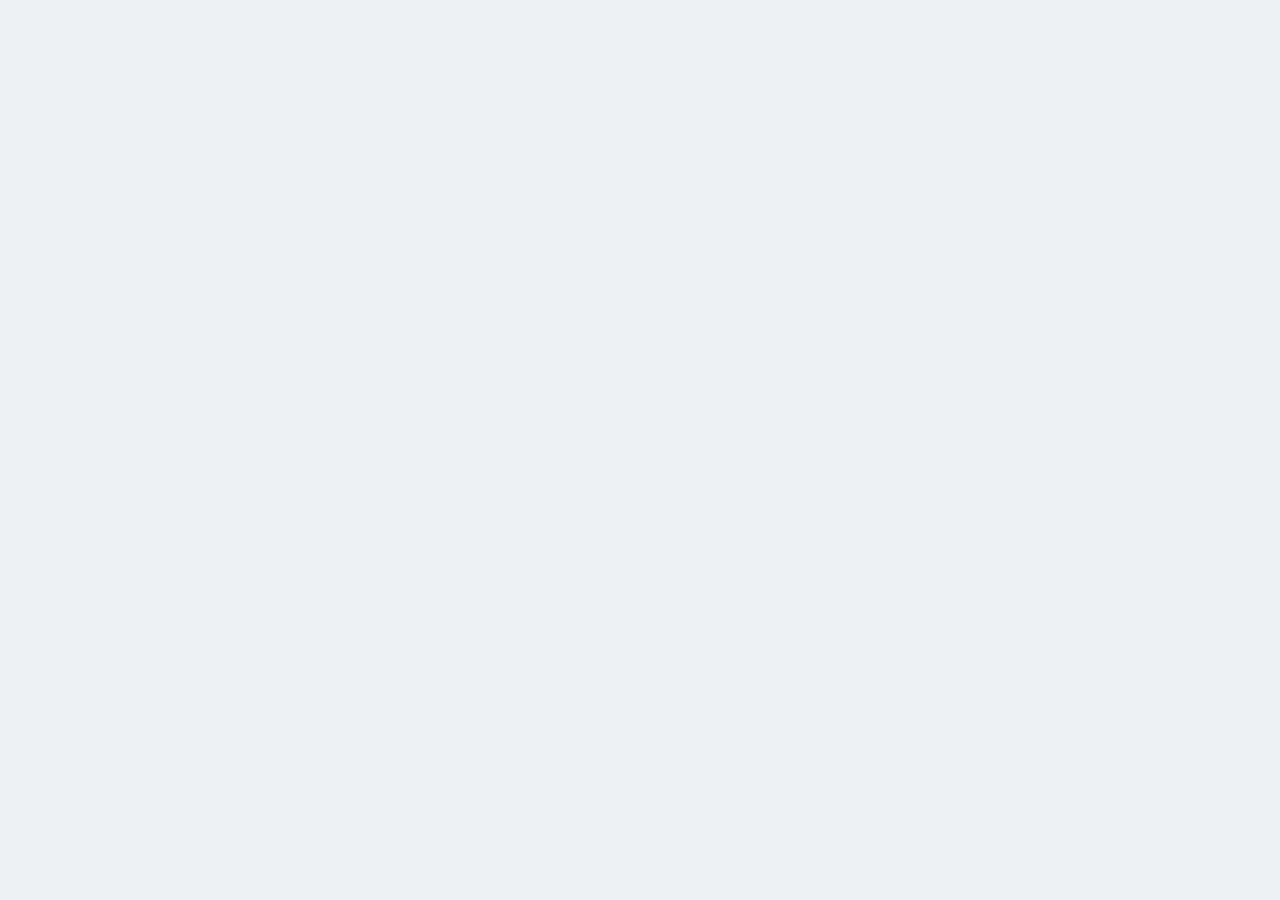
==== commit e9792181: "Restyle Mountain, add section visibility controls and resilient weather fetches" ====
--- a/index.html
+++ b/index.html
@@ -3,9 +3,9 @@
 <head>
 <meta charset="utf-8">
 <meta name="viewport" content="width=device-width, initial-scale=1, viewport-fit=cover">
-<title>Mush — Funghi e meteo dei Monti Simbruini</title>
+<title>Mountain — Funghi e meteo dei Monti Simbruini</title>
 <meta name="description" content="Previsione di crescita dei funghi sui Monti Simbruini: modello a sei fattori, stazione meteo di Monte Livata, mappa nazionale e webcam in diretta.">
-<meta name="theme-color" content="#12100d">
+<meta name="theme-color" content="#3B4C5E">
 <meta name="referrer" content="strict-origin-when-cross-origin">
 <meta name="robots" content="noindex, nofollow">
 
@@ -53,14 +53,15 @@
       integrity="sha512-h9FcoyWjHcOcmEVkxOfTLnmZFWIH0iZhZT1H2TbOq55xssQGEJHEaIm+PgoUaZbRvQTNTluNOEfb1ZRy6D3BOw=="
       crossorigin="anonymous" referrerpolicy="no-referrer">
 <link rel="stylesheet" href="assets/app.css">
+<link rel="stylesheet" href="assets/mountain.css">
 </head>
 <body>
 
 <!-- ==================== GATE DI ACCESSO ==================== -->
 <div id="gate" class="gate" hidden>
   <div class="gate-card">
-    <div class="gate-mark">🍄</div>
-    <h1>Mush</h1>
+    <div class="gate-mark">△</div>
+    <h1>Mountain</h1>
     <p class="gate-sub">Funghi, meteo e webcam dei Monti Simbruini</p>
     <button id="btn-login" class="btn-google">
       <svg viewBox="0 0 48 48" width="18" height="18" aria-hidden="true">
@@ -86,7 +87,7 @@
 <div class="guscio">
 
 <nav class="rail" id="rail">
-  <div class="rail-brand"><span class="brand-mark">🍄</span> Mush</div>
+  <div class="rail-brand"><span class="brand-mark">△</span> Mountain</div>
 
   <span class="rail-et">Menù di navigazione</span>
 
@@ -115,11 +116,6 @@
     <span class="voce-txt"><b>Meteo</b><small>Stazione e statistiche per zona</small></span>
     <em class="voce-fr">›</em>
   </button>
-  <button class="voce" data-view="modello" type="button">
-    <i class="voce-ic">📖</i>
-    <span class="voce-txt"><b>Modello</b><small>Come funziona, e cosa non sa</small></span>
-    <em class="voce-fr">›</em>
-  </button>
 
   <a class="voce voce-adm" id="link-adm" href="adm/" hidden>
     <i class="voce-ic">🔒</i>
@@ -136,6 +132,8 @@
 </nav>
 
 <main>
+<header class="mountain-heading"><a href="./" class="mountain-wordmark">Mountain<span> / SIMBRUINI</span></a><span class="mountain-coordinate">41°55′ N · 13°08′ E</span></header>
+<p id="sezioni-vuote" class="controls" role="status" hidden>Le sezioni del sito sono temporaneamente non disponibili.</p>
 
 <!-- ---------- PREVISIONE ---------- -->
 <section id="v-previsione" class="view">
@@ -447,7 +445,7 @@
      è il punteggio di crescita per la specie scelta.</p>
   <div id="confronto" class="confronto"></div>
 
-  <h2>Modello — <span id="meteo-zona"></span></h2>
+  <h2>Dati previsti — <span id="meteo-zona"></span></h2>
   <div id="stat-modello" class="stazione"></div>
 
   <h2>Pioggia passata: le fonti a confronto</h2>
@@ -466,74 +464,19 @@
   </p>
 </section>
 
-<!-- ---------- MODELLO ---------- -->
-<section id="v-modello" class="view" hidden>
-  <h2>Come funziona il modello</h2>
-  <p>
-    Il fungo che raccogli non nasce il giorno in cui piove. La pioggia innesca il
-    micelio, poi servono da una a tre settimane perché il carpoforo emerga. Per
-    questo il punteggio di oggi dipende soprattutto dalla pioggia caduta
-    <strong>8–21 giorni fa</strong>, e dal fatto che nel frattempo il terreno non
-    si sia asciugato.
-  </p>
-  <p>
-    Sei fattori, ciascuno normalizzato fra 0 e 1, combinati con una
-    <strong>media geometrica pesata</strong>. La media geometrica è una scelta
-    precisa: se un fattore va a zero il punteggio crolla, che è il comportamento
-    reale. Una media aritmetica compenserebbe la siccità con una bella
-    temperatura, e non è così che funziona.
-  </p>
-  <div id="pesi" class="pesi"></div>
-  <span class="eyebrow">Calendario</span>
-  <h2>Quando esce cosa</h2>
-  <p class="muted small">
-    Le finestre fenologiche del modello, mese per mese. Il mese in corso è
-    evidenziato. Sono periodi tipici: il meteo di una singola annata può
-    anticiparli o farli saltare del tutto.
-  </p>
-  <div id="calendario"></div>
-
-  <span class="eyebrow">Riferimento</span>
-  <h2>Specie e alberi ospiti</h2>
-  <p class="muted small">
-    Il numero accanto a ogni albero è l'affinità micorrizica, da 0 a 1.
-  </p>
-  <div id="specie-info" class="specie-info"></div>
-  <h2>Composizione dei boschi</h2>
-  <p class="muted small">
-    Stime per fascia altimetrica: faggeta sopra i 1000 m, castagno e querce
-    sotto, leccio sui versanti caldi dell'Aniene. Non è un rilievo forestale.
-  </p>
-  <div id="zone-bosco" class="specie-info"></div>
-  <h2>Sorgenti dei dati</h2>
-  <div id="sorgenti" class="sorgenti"></div>
-  <details class="disclaimer">
-    <summary>Limiti — leggi prima di fidarti</summary>
-    <ul>
-      <li>È un modello meteorologico, non una garanzia: non sa dove sono i tuoi
-          boschi, che alberi ci sono, com'è il suolo, né se qualcuno è già passato.</li>
-      <li>La griglia Meteo Funghi, usata come confronto, ha celle da 0,2° (circa
-          20 km): dice come sta la zona, non il singolo versante.</li>
-      <li>La correzione con la stazione vale entro 8 km da Monte Livata. Più
-          lontano restano i dati del modello, che in montagna sbaglia parecchio.</li>
-      <li>Il punteggio dice se le <em>condizioni</em> sono favorevoli. Se il
-          micelio in quel bosco non c'è, non nasce niente comunque.</li>
-      <li><strong>Non usare questo sito per decidere se un fungo è commestibile.</strong>
-          Per quello serve un micologo della ASL.</li>
-    </ul>
-  </details>
-</section>
+
 
 </main>
 </div>
 
-<dialog id="lb" class="lb">
+<dialog id="lb" class="lb" aria-labelledby="lb-title">
   <div class="lb-bar">
     <div class="lb-txt"><b id="lb-title"></b><span id="lb-sub"></span></div>
     <button id="lb-full" class="btn-ghost" type="button">Schermo intero</button>
     <button id="lb-close" class="btn-ghost" type="button" aria-label="Chiudi">✕</button>
   </div>
-  <img id="lb-img" alt="">
+  <div id="lb-media" class="lb-media"></div>
+  <p id="lb-status" class="lb-status" role="status"></p>
 </dialog>
 
 <dialog id="sd" class="sd">
--- a/assets/app.css
+++ b/assets/app.css
@@ -1,4 +1,4 @@
-/* Mush — bosco di faggio a settembre: terra, muschio, castagna.
+/* Mountain — base components.
    Fraunces per i titoli, Manrope per il testo. Self-hosted, non da CDN:
    cosi' font-src puo' restare 'self' e nessuno sa cosa leggi. Entrambi OFL. */
 
--- a/assets/mountain.css
+++ b/assets/mountain.css
@@ -0,0 +1,122 @@
+/* Mountain: shared palette, fluid type and touch-first controls. */
+:root, :root[data-tema="chiaro"], :root:not([data-tema="scuro"]) {
+  color-scheme: light;
+  --bg: #eef1f3; --bg-glow: #FFFFFF; --bg-2: #e1e7ec; --card: #FFFFFF;
+  --ink: #2A2A2A; --ink-2: #3B4C5E; --ink-3: #625e5b; --line: #d5dde3;
+  --accent: #3B4C5E; --accent-ink: #3B4C5E; --accent-2: #3B4C5E; --on-accent: #FFFFFF;
+  --chart-rain: #5984aa; --chart-temp: #7A7572;
+  --display: var(--sans); --r-sm: 14px; --r: 22px; --r-lg: 30px;
+  --t-xs: .75rem; --t-sm: .8125rem; --t-md: .875rem; --t-base: 1rem;
+  --t-lg: 1.0625rem; --t-xl: 1.2rem; --t-2xl: clamp(1.35rem, 2.2vw, 1.8rem);
+  --t-3xl: clamp(1.8rem, 4vw, 3rem); --t-4xl: clamp(2.3rem, 5vw, 4rem);
+  --sh-1: 0 4px 20px #3b4c5e08; --sh-2: 0 16px 48px #3b4c5e14;
+}
+:root[data-tema="scuro"] {
+  color-scheme: dark;
+  --bg: #222a32; --bg-glow: #3B4C5E; --bg-2: #354352; --card: #2a3541;
+  --ink: #FFFFFF; --ink-2: #dce5ed; --ink-3: #b8c9d8; --line: #4b5b6b;
+  --accent: #A9C2D9; --accent-ink: #A9C2D9; --accent-2: #A9C2D9; --on-accent: #2A2A2A;
+}
+@media (prefers-color-scheme: dark) {
+  :root:not([data-tema]) {
+    color-scheme: dark;
+    --bg: #222a32; --bg-glow: #3B4C5E; --bg-2: #354352; --card: #2a3541;
+    --ink: #FFFFFF; --ink-2: #dce5ed; --ink-3: #b8c9d8; --line: #4b5b6b;
+    --accent: #A9C2D9; --accent-ink: #A9C2D9; --accent-2: #A9C2D9; --on-accent: #2A2A2A;
+  }
+}
+body { background: var(--bg); font-size: 16px; }
+body, button, input, select, textarea, h1, h2, h3, h4, code, pre,
+.leaflet-container, .leaflet-popup-content { font-family: "Manrope", ui-sans-serif, system-ui, -apple-system, "Segoe UI", sans-serif; }
+:root { --mono: var(--sans); }
+[hidden] { display: none !important; }
+.sezione-nascosta .voce-txt b::after { content: " · nascosta"; font-size: .65em; }
+.admin-sezioni { background: var(--card); padding: clamp(18px, 3vw, 32px); border: 1px solid var(--line); border-radius: 26px; margin-bottom: 40px; }
+.admin-sezioni h2 { margin-top: 0; }
+.admin-sezioni fieldset { border: 0; padding: 0; margin: 24px 0; }
+.admin-sezioni legend { font-weight: 600; margin-bottom: 12px; }
+.sezione-toggle { display: grid; grid-template-columns: 1fr 48px 70px; align-items: center; gap: 16px; padding: 16px 0; border-bottom: 1px solid var(--line); cursor: pointer; }
+.sezione-toggle input { width: 44px; height: 26px; accent-color: var(--accent); cursor: pointer; }
+.sezione-stato { color: var(--ink-2); font-size: .8rem; }
+.sezione-stato::after { content: "Nascosta"; }
+.sezione-toggle input:checked + .sezione-stato::after { content: "Visibile"; }
+.admin-sezioni [role="status"] { font-size: .9rem; color: var(--ink-2); }
+.top { display: flex; justify-content: space-between; align-items: center; flex-wrap: wrap; gap: 16px; padding: 20px clamp(16px, 3vw, 48px); border-bottom: 1px solid var(--line); }
+.top-right { display: flex; align-items: center; flex-wrap: wrap; gap: 10px; }
+.top-right .user { overflow-wrap: anywhere; }
+.hero .q-label { color: #FFFFFF !important; }
+button, select, input { touch-action: manipulation; }
+button, select, .btn-ghost, .btn-google { min-height: 44px; }
+button:focus-visible, a:focus-visible, select:focus-visible { outline: 3px solid #5984aa; outline-offset: 3px; }
+.guscio { grid-template-columns: 248px minmax(0, 1fr); }
+.rail { padding: 32px 16px 20px; background: var(--bg); }
+.rail-brand { font-size: 1.6rem; padding-bottom: 44px; letter-spacing: -.07em; }
+.brand-mark { color: var(--accent); }
+.rail-et { font-size: .65rem; margin-bottom: 12px; }
+.voce { padding: 14px 10px; border-radius: 18px; }
+.voce-txt b { font-size: .9rem; }
+.voce-txt small { font-size: .68rem; margin-top: 3px; }
+.voce.is-on { background: var(--card); border-color: var(--line); box-shadow: var(--sh-1); }
+.voce-ic { background: transparent; }
+.rail-piede { flex-wrap: wrap; }
+.rail-piede .user { overflow-wrap: anywhere; min-width: 0; }
+main { max-width: 1440px; padding: 28px clamp(20px, 3vw, 48px) 64px; }
+.mountain-heading { display: flex; justify-content: space-between; align-items: center; gap: 16px; margin-bottom: 28px; }
+.mountain-wordmark { color: var(--ink); text-decoration: none; font-weight: 600; font-size: 1.3rem; letter-spacing: -.05em; }
+.mountain-wordmark span, .mountain-coordinate { font-size: .65rem; font-weight: 600; letter-spacing: .13em; color: var(--ink-3); }
+.mountain-wordmark span { margin-left: 14px; }
+.controls { padding: 20px; border-radius: 24px; background: var(--card); border: 1px solid var(--line); gap: 20px; }
+.controls label { font-size: .7rem; gap: 8px; }
+select { max-width: none; min-height: 48px; border-radius: 14px; font-size: 16px; }
+.hero { background: linear-gradient(120deg, #3B4C5E, #2A2A2A); border: 0; padding: 28px; gap: 28px; }
+.hero::before { background: radial-gradient(ellipse at right, #A9C2D9, transparent 65%); opacity: .22; }
+.hero::after { display: none; }
+.hero .q-spot, .hero .q-lim, .hero .q-peak, .hero .q-of { color: #e3ebf2; }
+.hero .q-lim strong, .hero .q-peak strong { color: #FFFFFF; }
+h2 { letter-spacing: -.045em; margin-top: 36px; }
+.cams { gap: 20px; grid-template-columns: repeat(2, minmax(0, 1fr)); }
+.cam { border-radius: 24px; margin: 0; }
+.cam .cam-name { font-size: .95rem; }
+.cam .cam-sub { font-size: .78rem; color: #FFFFFF; }
+.cam-expand { position: absolute; top: 12px; right: 12px; background: #2a2a2ad9; color: #FFFFFF; padding: 9px 12px; border-radius: 100px; font-size: .75rem; pointer-events: none; }
+.cam.is-video::after { pointer-events: none; }
+.cam-actions { flex-wrap: wrap; }
+.lb { background: #2A2A2A; color: #FFFFFF; grid-template-rows: auto minmax(0, 1fr) auto; }
+.lb-bar { padding: max(12px, env(safe-area-inset-top)) max(16px, env(safe-area-inset-right)) 12px max(16px, env(safe-area-inset-left)); border-color: #ffffff33; }
+.lb-bar button { color: #FFFFFF; border-color: #ffffff55; flex-shrink: 0; }
+.lb-txt span { color: #A9C2D9; }
+.lb-media { min-height: 0; min-width: 0; display: grid; }
+#lb-img, #lb-video { width: 100%; height: 100%; min-height: 0; border: 0; object-fit: contain; }
+.lb-status { margin: 0; padding: 8px 16px max(8px, env(safe-area-inset-bottom)); color: #A9C2D9; font-size: .8rem; }
+.lb-status:empty { display: none; }
+body.webcam-open { overflow: hidden; }
+.gate { background: linear-gradient(145deg, #3B4C5E, #2A2A2A); }
+.gate-card { border-radius: 32px; box-shadow: 0 30px 100px #0004; }
+.gate h1 { letter-spacing: -.07em; }
+@media (max-width: 900px) {
+  .guscio { grid-template-columns: minmax(0, 1fr); }
+  main { padding: 20px 20px 110px; }
+  .rail { padding: 8px 8px calc(8px + env(safe-area-inset-bottom)); gap: 2px; overflow: visible; background: var(--card); backdrop-filter: none; }
+  .rail > .voce { flex: 1; min-width: 0; padding: 6px 2px; border-radius: 14px; }
+  .voce-txt b { font-size: .65rem; }
+  .rail .voce-ic { width: 28px; height: 24px; font-size: 1rem; }
+  .rail-piede { position: fixed; top: max(10px, env(safe-area-inset-top)); right: 12px; bottom: auto; padding: 3px; border: 0; border-radius: 100px; background: var(--card); box-shadow: var(--sh-1); flex-wrap: nowrap; }
+  .rail-piede button { min-width: 44px; }
+  .mountain-heading { padding-right: 92px; min-height: 44px; margin-bottom: 16px; }
+  .mountain-coordinate { display: none; }
+  .mountain-wordmark span { display: none; }
+  .mappa-scena { height: calc(100dvh - 170px); min-height: 260px; }
+}
+@media (max-width: 540px) {
+  main { padding-left: 14px; padding-right: 14px; }
+  .controls { padding: 16px; gap: 14px; }
+  .hero { padding: 22px; gap: 18px; }
+  .hero-txt { flex-basis: 100%; }
+  .cams { grid-template-columns: minmax(0, 1fr); }
+  .cams-off { grid-template-columns: repeat(2, minmax(0, 1fr)); }
+  .lb-bar { flex-wrap: wrap; gap: 8px; }
+  .lb-txt { flex-basis: calc(100% - 60px); order: 0; }
+  #lb-close { order: 1; }
+  #lb-full { order: 2; }
+}
+@media (prefers-reduced-motion: reduce) { *, *::before, *::after { scroll-behavior: auto !important; transition: none !important; animation: none !important; } }
